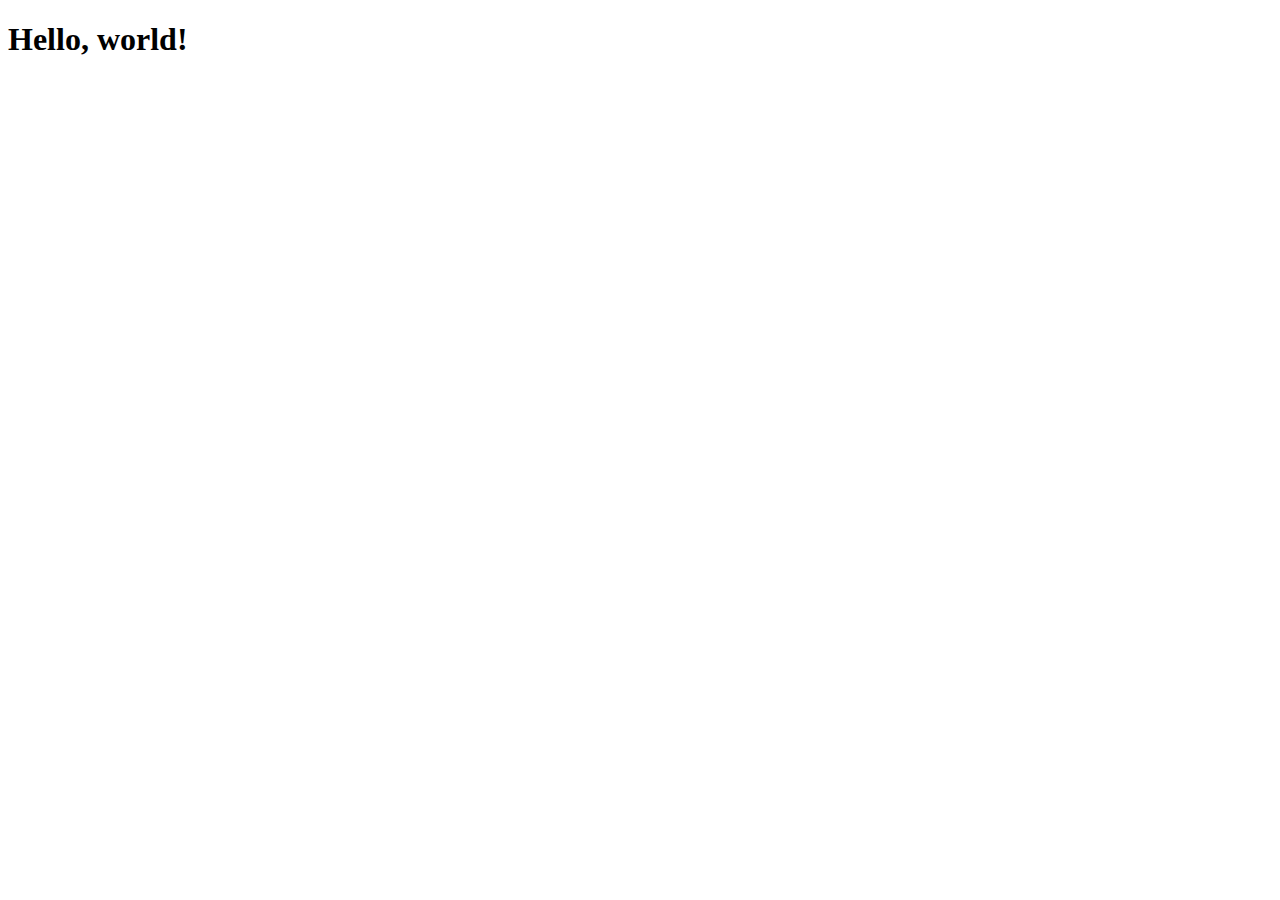
==== index.html @ 4b28ccf9 "first commit" ====
<!doctype html>
<html lang="en">
  <head>
    <!-- Required meta tags -->
    <meta charset="utf-8">
    <meta name="viewport" content="width=device-width, initial-scale=1">

    <!-- Bootstrap CSS -->
    <link href="https://cdn.jsdelivr.net/npm/bootstrap@5.1.2/dist/css/bootstrap.min.css" rel="stylesheet" integrity="sha384-uWxY/CJNBR+1zjPWmfnSnVxwRheevXITnMqoEIeG1LJrdI0GlVs/9cVSyPYXdcSF" crossorigin="anonymous">

    <title>Hello, world!</title>
  </head>
  <body>
    <h1>Hello, world!</h1>

    <!-- Optional JavaScript; choose one of the two! -->

    <!-- Option 1: Bootstrap Bundle with Popper -->
    <script src="https://cdn.jsdelivr.net/npm/bootstrap@5.1.2/dist/js/bootstrap.bundle.min.js" integrity="sha384-kQtW33rZJAHjgefvhyyzcGF3C5TFyBQBA13V1RKPf4uH+bwyzQxZ6CmMZHmNBEfJ" crossorigin="anonymous"></script>

    <!-- Option 2: Separate Popper and Bootstrap JS -->
    <!--
    <script src="https://cdn.jsdelivr.net/npm/@popperjs/core@2.10.2/dist/umd/popper.min.js" integrity="sha384-7+zCNj/IqJ95wo16oMtfsKbZ9ccEh31eOz1HGyDuCQ6wgnyJNSYdrPa03rtR1zdB" crossorigin="anonymous"></script>
    <script src="https://cdn.jsdelivr.net/npm/bootstrap@5.1.2/dist/js/bootstrap.min.js" integrity="sha384-PsUw7Xwds7x08Ew3exXhqzbhuEYmA2xnwc8BuD6SEr+UmEHlX8/MCltYEodzWA4u" crossorigin="anonymous"></script>
    -->
  </body>
</html>
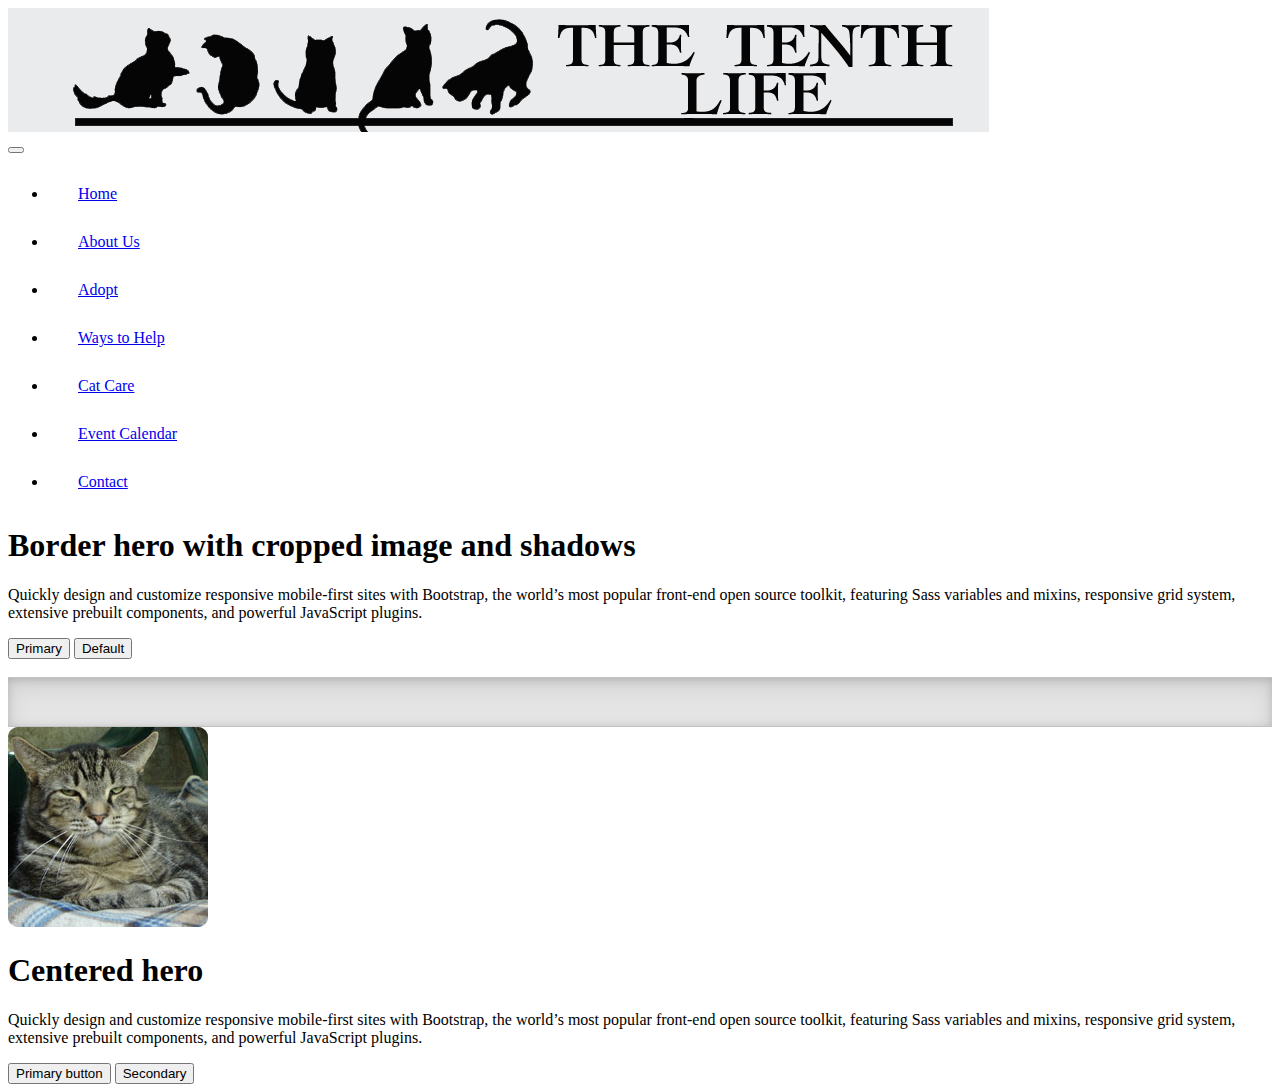
==== commit 12cba756: "added tab structure for faster loading" ====
--- a/index.html
+++ b/index.html
@@ -7,22 +7,100 @@
 
     <!-- Bootstrap CSS -->
     <link href="https://cdn.jsdelivr.net/npm/bootstrap@5.1.2/dist/css/bootstrap.min.css" rel="stylesheet" integrity="sha384-uWxY/CJNBR+1zjPWmfnSnVxwRheevXITnMqoEIeG1LJrdI0GlVs/9cVSyPYXdcSF" crossorigin="anonymous">
+    <link rel="stylesheet" href="styles.css">
 
     <title>Hello, world!</title>
   </head>
   <body>
-    <h1>Hello, world!</h1>
+    <header class="d-flex justify-content-center py-3">
+        <img src="images/Banner.png">
+    </header>
+      <nav class="navbar navbar-expand-lg navbar-light rounded" aria-label="Navbar">
+          <div class="container-fluid">
+              <button class="navbar-toggler" type="button" data-bs-toggle="collapse" data-bs-target="#Navbar" aria-controls="navbarsExample10" aria-expanded="false" aria-label="Toggle navigation">
+                  <span class="navbar-toggler-icon"></span>
+              </button>
+              <div class="collapse navbar-collapse justify-content-md-center" id="Navbar">
+                  <ul class=" navbar-nav nav nav-pills" id="myTab">
+                      <li class="nav-item active">
+                          <a href="#home" class="nav-link active" data-bs-toggle="tab">Home</a>
+                      </li>
+                      <li class="nav-item">
+                          <a href="#about-us" class="nav-link" data-bs-toggle="tab">About Us</a>
+                      </li> <li class="nav-item">
+                          <a href="#adopt" class="nav-link" data-bs-toggle="tab">Adopt</a>
+                      </li>
+                      <li class="nav-item">
+                          <a href="#ways-to-help" class="nav-link" data-bs-toggle="tab">Ways to Help</a>
+                      </li>
+                      <li class="nav-item">
+                          <a href="#cat-care" class="nav-link" data-bs-toggle="tab">Cat Care</a>
+                      </li>
+                      <li class="nav-item">
+                          <a href="#event-calendar" class="nav-link" data-bs-toggle="tab">Event Calendar</a>
+                      </li>
+                      <li class="nav-item">
+                          <a href="#contact" class="nav-link" data-bs-toggle="tab">Contact</a>
+                      </li>
+                  </ul>
+              </div>
+          </div>
+      </nav>
+      <div class="tab-content">
+          <div class="tab-pane fade show active" id="home">
 
-    <!-- Optional JavaScript; choose one of the two! -->
+              <div class="row p-4 pb-0 pe-lg-0 pt-lg-5 align-items-center rounded-3 border shadow-lg">
+                  <div class="col-lg-7 p-3 p-lg-5 pt-lg-3">
+                      <h1 class="display-4 fw-bold lh-1">Border hero with cropped image and shadows</h1>
+                      <p class="lead">Quickly design and customize responsive mobile-first sites with Bootstrap, the world’s most popular front-end open source toolkit, featuring Sass variables and mixins, responsive grid system, extensive prebuilt components, and powerful JavaScript plugins.</p>
+                      <div class="d-grid gap-2 d-md-flex justify-content-md-start mb-4 mb-lg-3">
+                          <button type="button" class="btn btn-primary btn-lg px-4 me-md-2 fw-bold">Primary</button>
+                          <button type="button" class="btn btn-outline-secondary btn-lg px-4">Default</button>
+                      </div>
+                  </div>
+                  <div class="col-lg-4 offset-lg-1 p-0 overflow-hidden shadow-lg">
+                      <img class="rounded-lg-3" src="bootstrap-docs.png" alt="" width="720">
+                  </div>
+              </div>
 
-    <!-- Option 1: Bootstrap Bundle with Popper -->
+              <div class="divider-1"></div>
+
+
+          </div>
+          <div class="tab-pane fade" id="about-us">
+          </div>
+
+
+          <div class="tab-pane fade" id="adopt">
+              <div class="px-4 py-5 my-5 text-center">
+                  <img class="d-block mx-auto mb-4" src="images/black-cat.jpg" alt="" width="200" height="200">
+                  <h1 class="display-5 fw-bold">Centered hero</h1>
+                  <div class="col-lg-6 mx-auto">
+                      <p class="lead mb-4">Quickly design and customize responsive mobile-first sites with Bootstrap, the world’s most popular front-end open source toolkit, featuring Sass variables and mixins, responsive grid system, extensive prebuilt components, and powerful JavaScript plugins.</p>
+                      <div class="d-grid gap-2 d-sm-flex justify-content-sm-center">
+                          <button type="button" class="btn btn-primary btn-lg px-4 gap-3">Primary button</button>
+                          <button type="button" class="btn btn-outline-secondary btn-lg px-4">Secondary</button>
+                      </div>
+                  </div>
+              </div>
+
+
+
+
+          </div>
+          <div class="tab-pane fade" id="ways-to-help">
+          </div>
+          <div class="tab-pane fade" id="cat-care">
+          </div>
+          <div class="tab-pane fade" id="event-calendar">
+          </div>
+          <div class="tab-pane fade" id="Contact">
+          </div>
+
+
+      </div>
+
+
     <script src="https://cdn.jsdelivr.net/npm/bootstrap@5.1.2/dist/js/bootstrap.bundle.min.js" integrity="sha384-kQtW33rZJAHjgefvhyyzcGF3C5TFyBQBA13V1RKPf4uH+bwyzQxZ6CmMZHmNBEfJ" crossorigin="anonymous"></script>
-
-    <!-- Option 2: Separate Popper and Bootstrap JS -->
-    <!--
-    <script src="https://cdn.jsdelivr.net/npm/@popperjs/core@2.10.2/dist/umd/popper.min.js" integrity="sha384-7+zCNj/IqJ95wo16oMtfsKbZ9ccEh31eOz1HGyDuCQ6wgnyJNSYdrPa03rtR1zdB" crossorigin="anonymous"></script>
-    <script src="https://cdn.jsdelivr.net/npm/bootstrap@5.1.2/dist/js/bootstrap.min.js" integrity="sha384-PsUw7Xwds7x08Ew3exXhqzbhuEYmA2xnwc8BuD6SEr+UmEHlX8/MCltYEodzWA4u" crossorigin="anonymous"></script>
-    -->
   </body>
 </html>
-
--- a/styles.css
+++ b/styles.css
@@ -0,0 +1,41 @@
+.divider-1 {
+  height: 3rem;
+  background-color: rgba(0, 0, 0, .1);
+  border: solid rgba(0, 0, 0, .15);
+  border-width: 1px 0;
+  box-shadow: inset 0 .5em 1.5em rgba(0, 0, 0, .1), inset 0 .125em .5em rgba(0, 0, 0, .15);
+}
+
+.form-control-dark {
+  color: #fff;
+  background-color: var(--bs-dark);
+  border-color: var(--bs-gray);
+}
+.form-control-dark:focus {
+  color: #fff;
+  background-color: var(--bs-dark);
+  border-color: #fff;
+  box-shadow: 0 0 0 .25rem rgba(255, 255, 255, .25);
+}
+
+.bi {
+  vertical-align: -.125em;
+  fill: currentColor;
+}
+
+.text-small {
+  font-size: 85%;
+}
+
+.dropdown-toggle {
+  outline: 0;
+}
+
+.navbar-nav > li {
+    padding: 15px 30px
+
+}
+
+.navbar {
+  margin-bottom: 20px;
+}
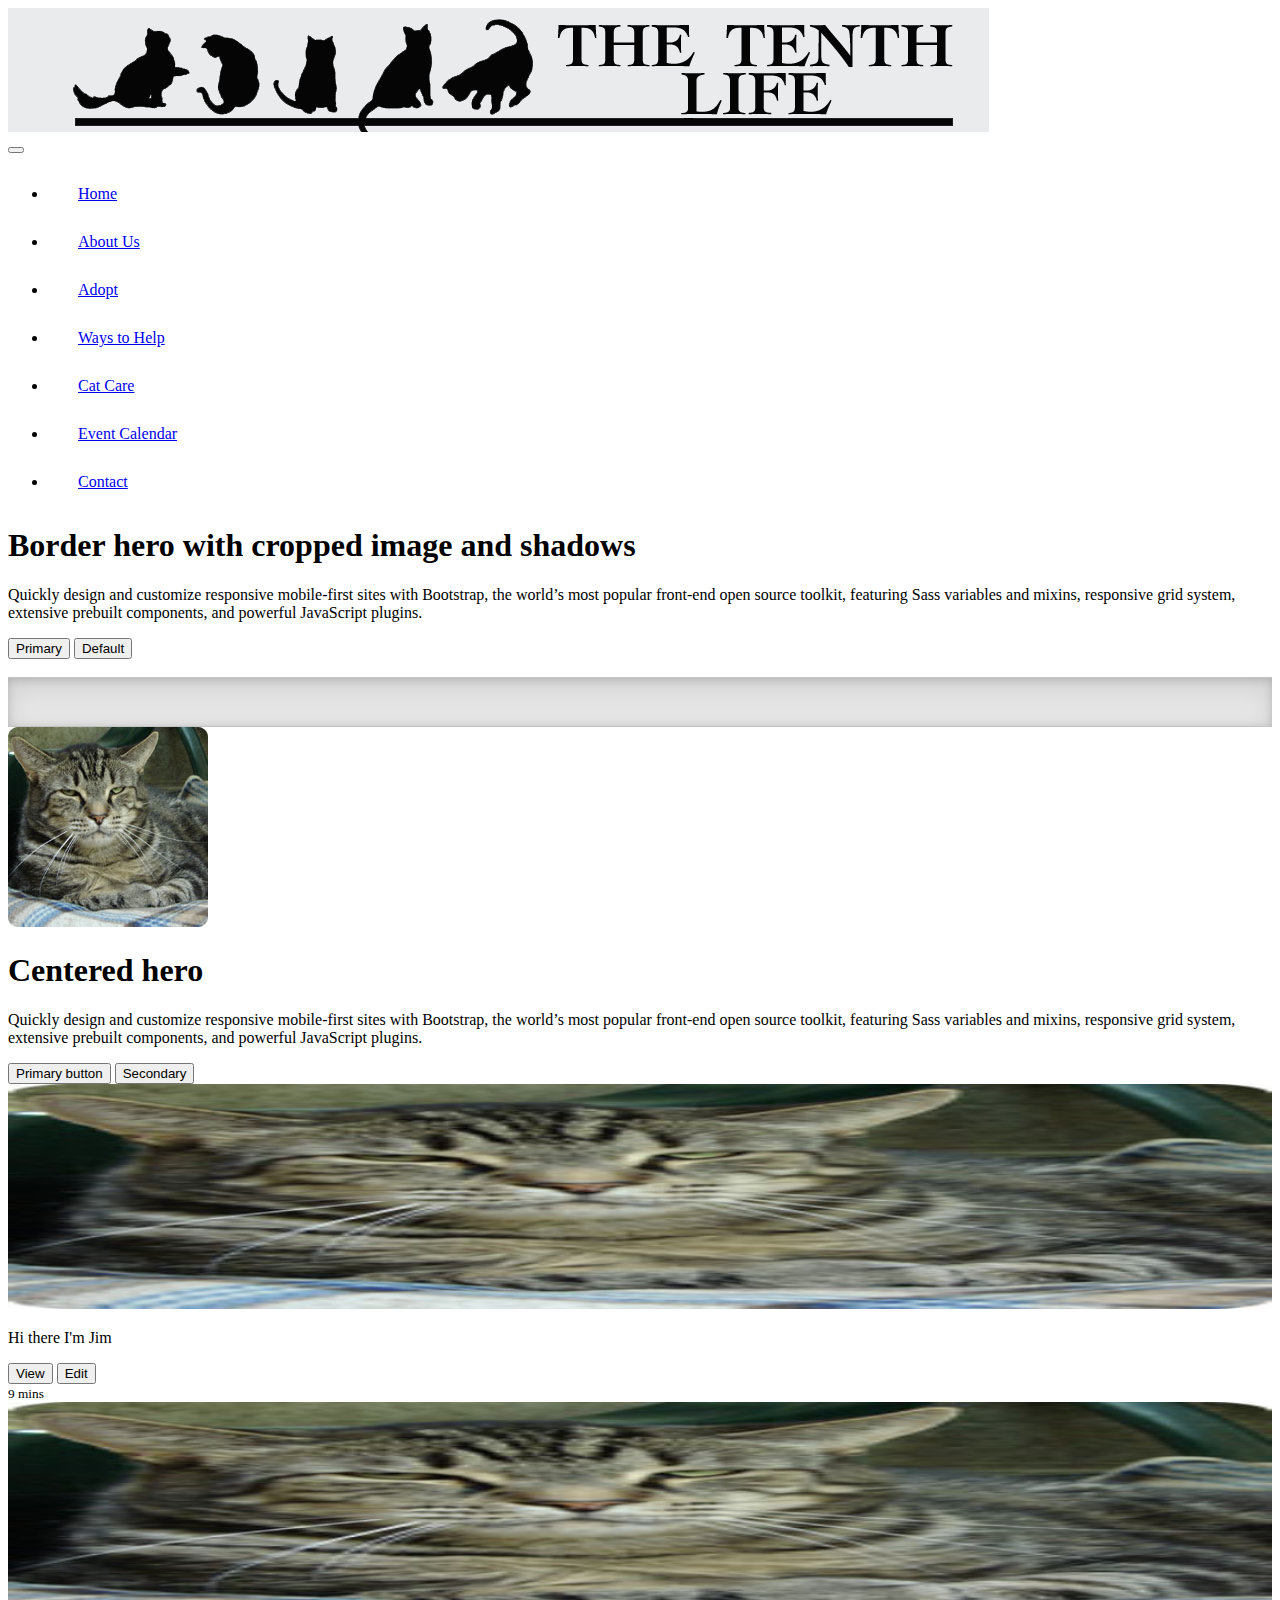
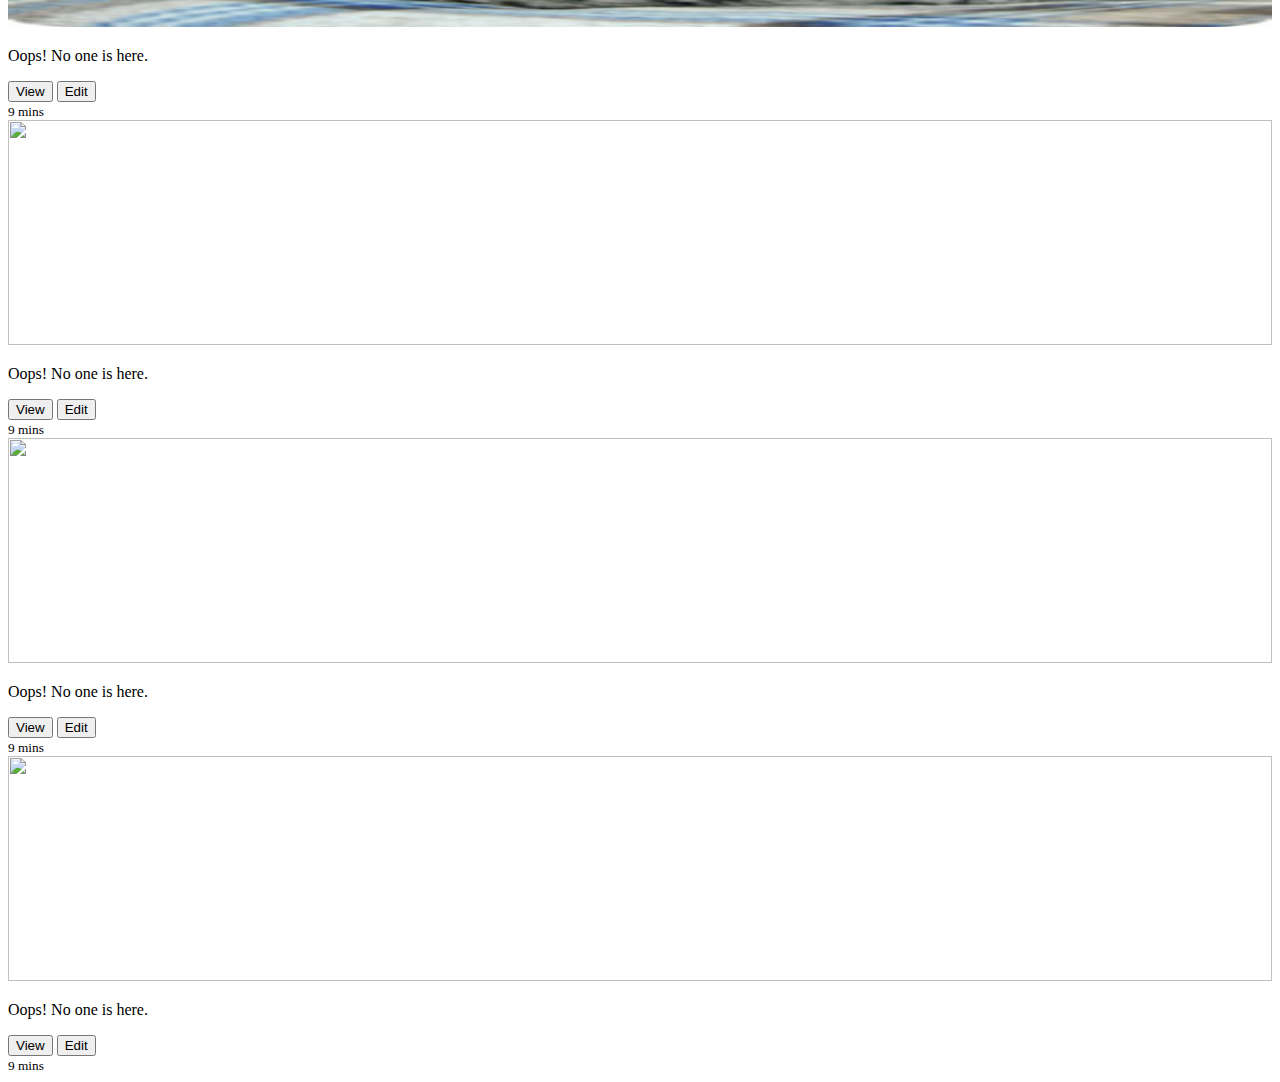
==== commit 98b9666d: "added easy albums" ====
--- a/index.html
+++ b/index.html
@@ -8,6 +8,31 @@
     <!-- Bootstrap CSS -->
     <link href="https://cdn.jsdelivr.net/npm/bootstrap@5.1.2/dist/css/bootstrap.min.css" rel="stylesheet" integrity="sha384-uWxY/CJNBR+1zjPWmfnSnVxwRheevXITnMqoEIeG1LJrdI0GlVs/9cVSyPYXdcSF" crossorigin="anonymous">
     <link rel="stylesheet" href="styles.css">
+    <template id="album">
+
+        <div class="album py-5 bg-light">
+            <div class="container">
+
+                <div id="add-here" class="row row-cols-1 row-cols-sm-2 row-cols-md-4 g-4">
+                    <div id="col" class="col">
+                        <div class="card shadow-sm">
+                            <img id=img width="100%" height="225" background="#55595c" color="#eceeef" class="card-img-top" text="Thumbnail">
+                            <div class="card-body">
+                                <p id=text class="card-text">Oops! No one is here.</p>
+                                <div class="d-flex justify-content-between align-items-center">
+                                    <div class="btn-group">
+                                        <button type="button" class="btn btn-sm btn-outline-secondary">View</button>
+                                        <button type="button" class="btn btn-sm btn-outline-secondary">Edit</button>
+                                    </div>
+                                    <small class="text-muted">9 mins</small>
+                                </div>
+                            </div>
+                        </div>
+                    </div>
+                </div>
+            </div>
+        </div>
+    </template>
 
     <title>Hello, world!</title>
   </head>
@@ -68,6 +93,7 @@
 
           </div>
           <div class="tab-pane fade" id="about-us">
+
           </div>
 
 
@@ -83,10 +109,7 @@
                       </div>
                   </div>
               </div>
-
-
-
-
+              <cat-album size="5" img="images/black-cat.jpg" img-1="images/black-cat.jpg" text="Hi there I'm Jim"></cat-album>
           </div>
           <div class="tab-pane fade" id="ways-to-help">
           </div>
@@ -102,5 +125,6 @@
 
 
     <script src="https://cdn.jsdelivr.net/npm/bootstrap@5.1.2/dist/js/bootstrap.bundle.min.js" integrity="sha384-kQtW33rZJAHjgefvhyyzcGF3C5TFyBQBA13V1RKPf4uH+bwyzQxZ6CmMZHmNBEfJ" crossorigin="anonymous"></script>
+    <script src="import.js"></script>
   </body>
 </html>
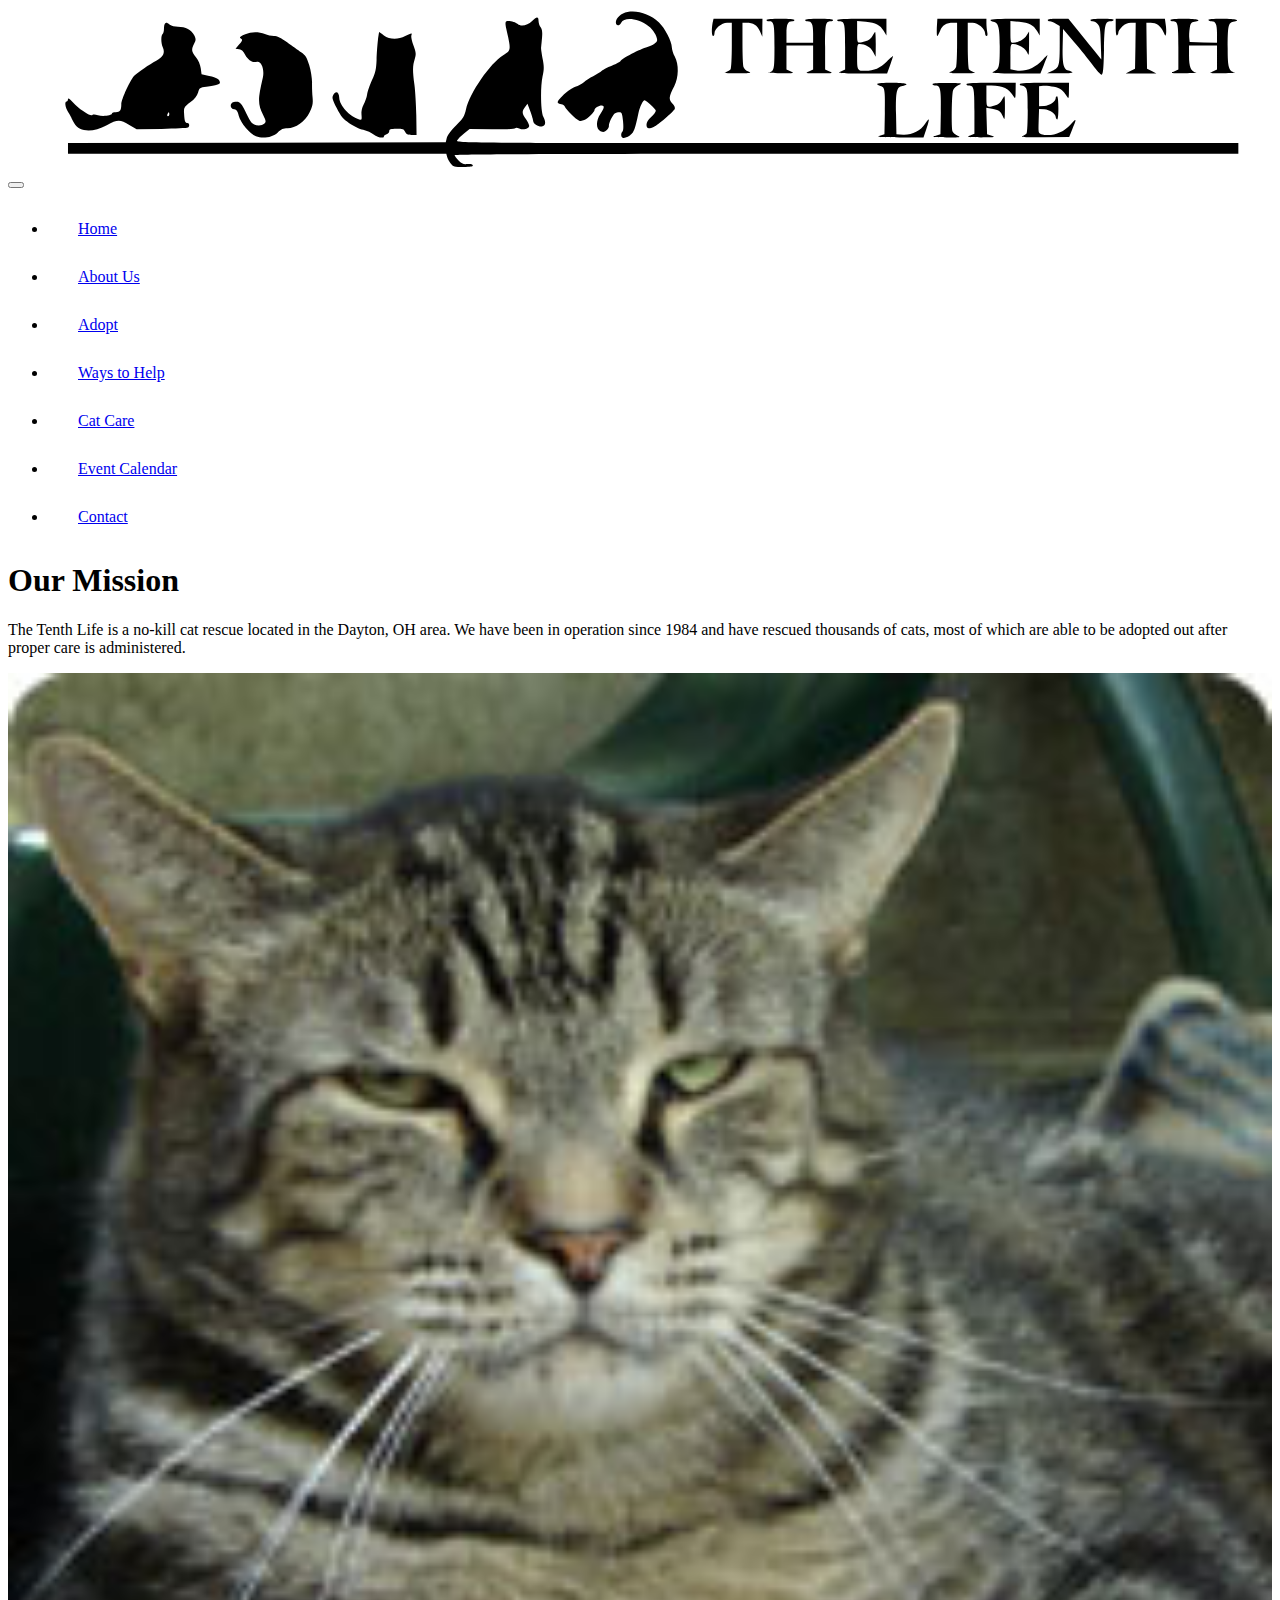
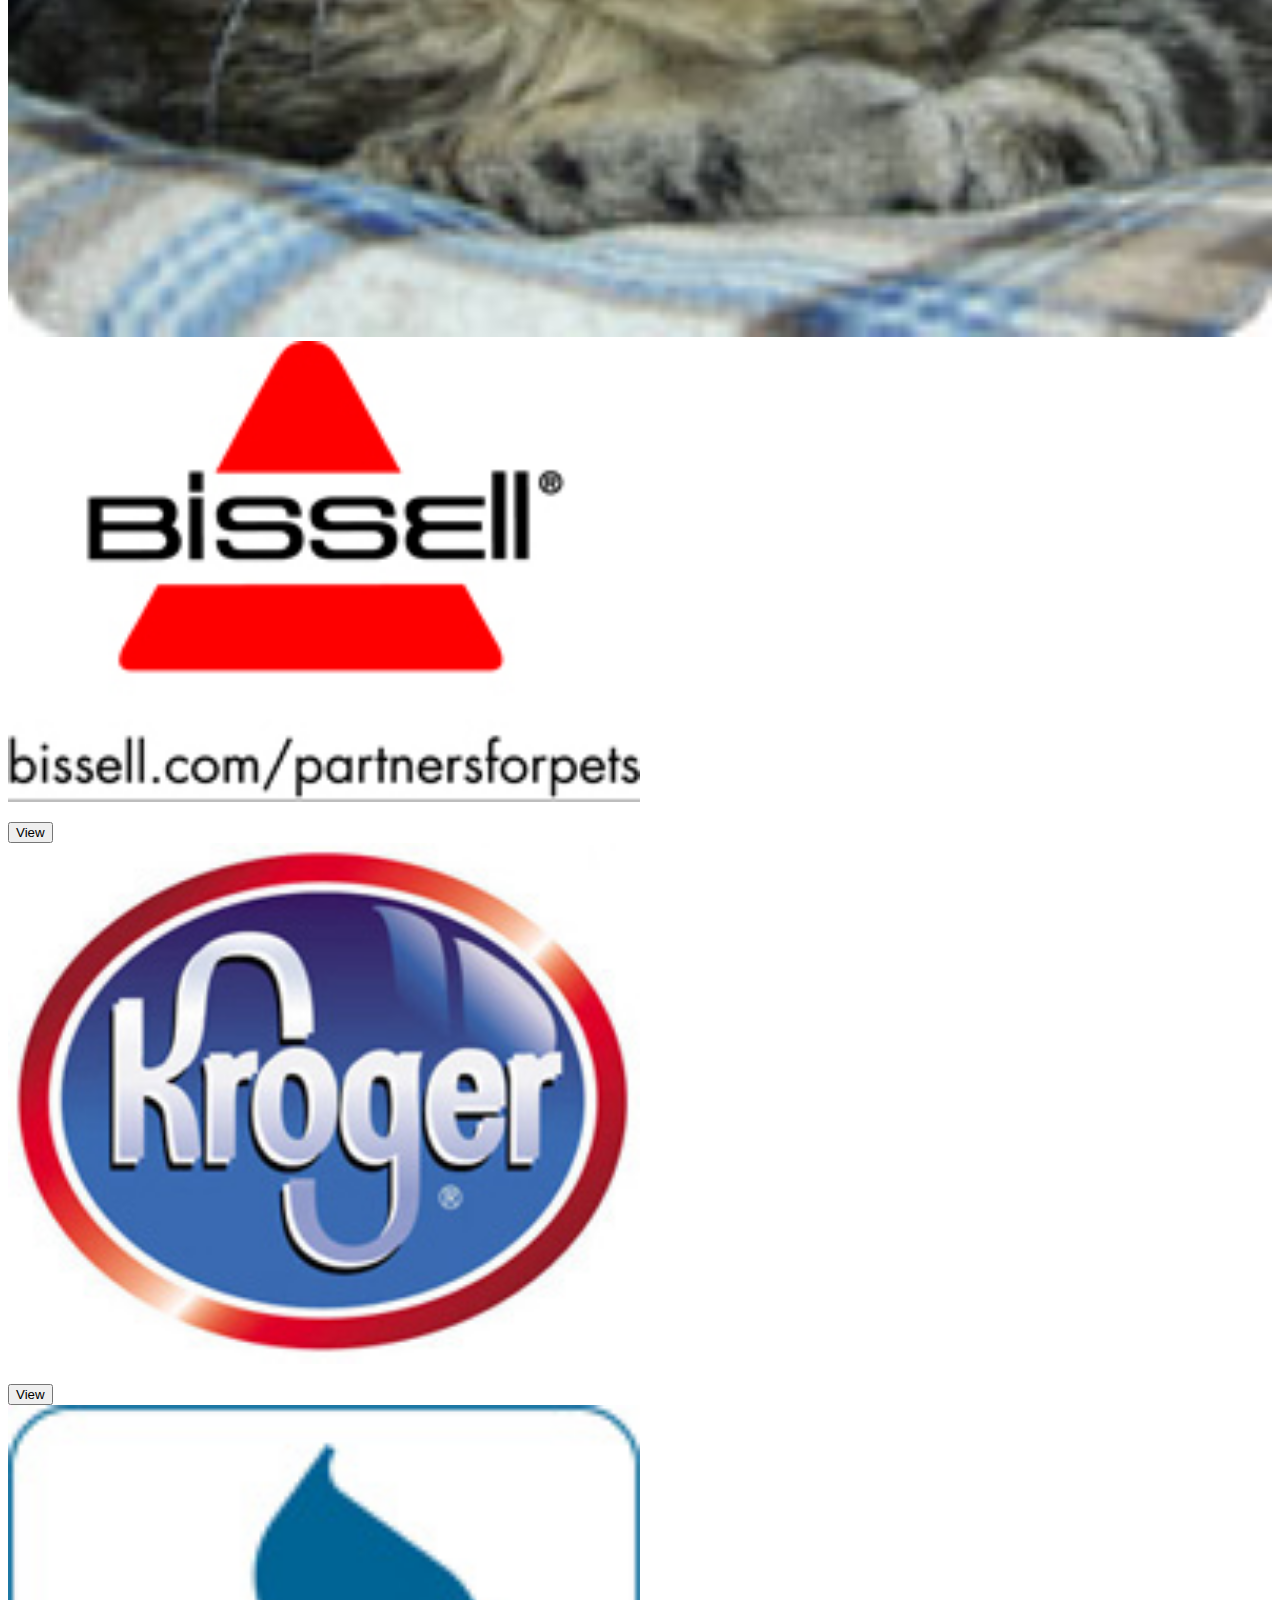
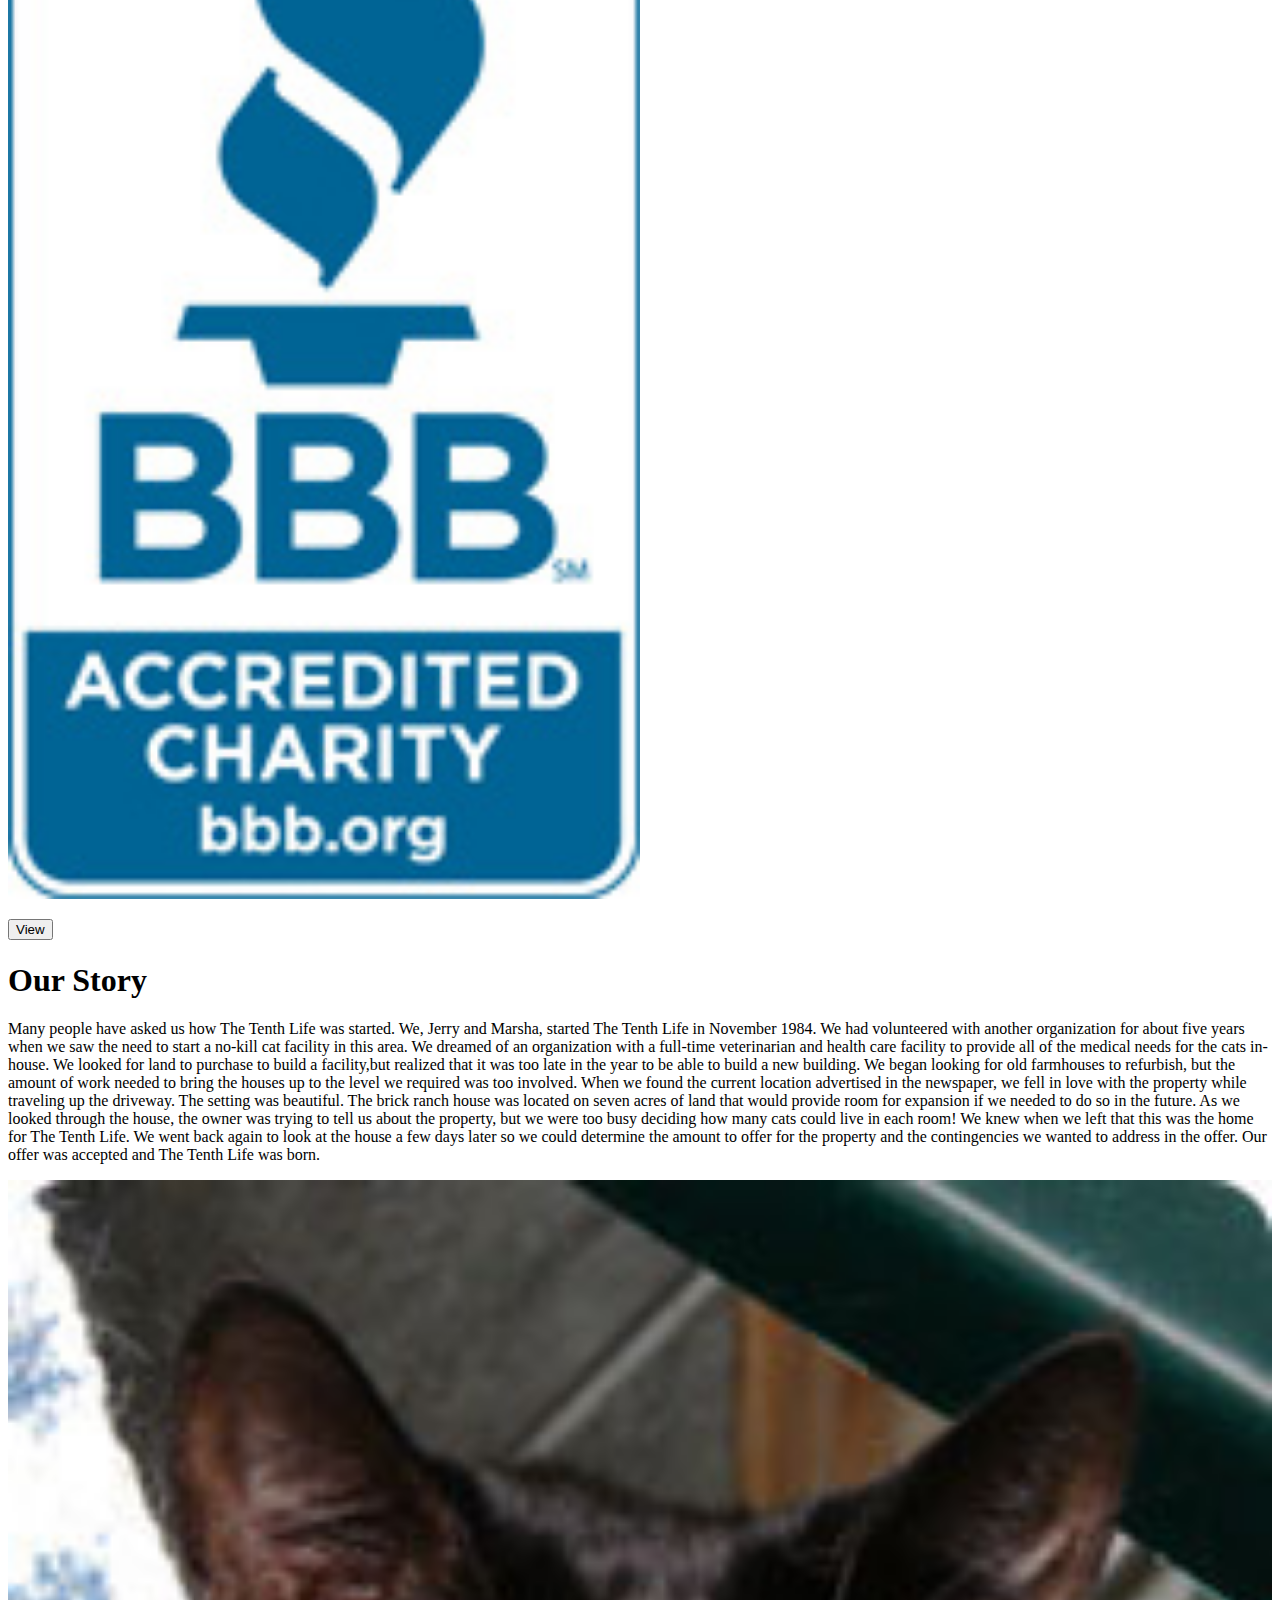
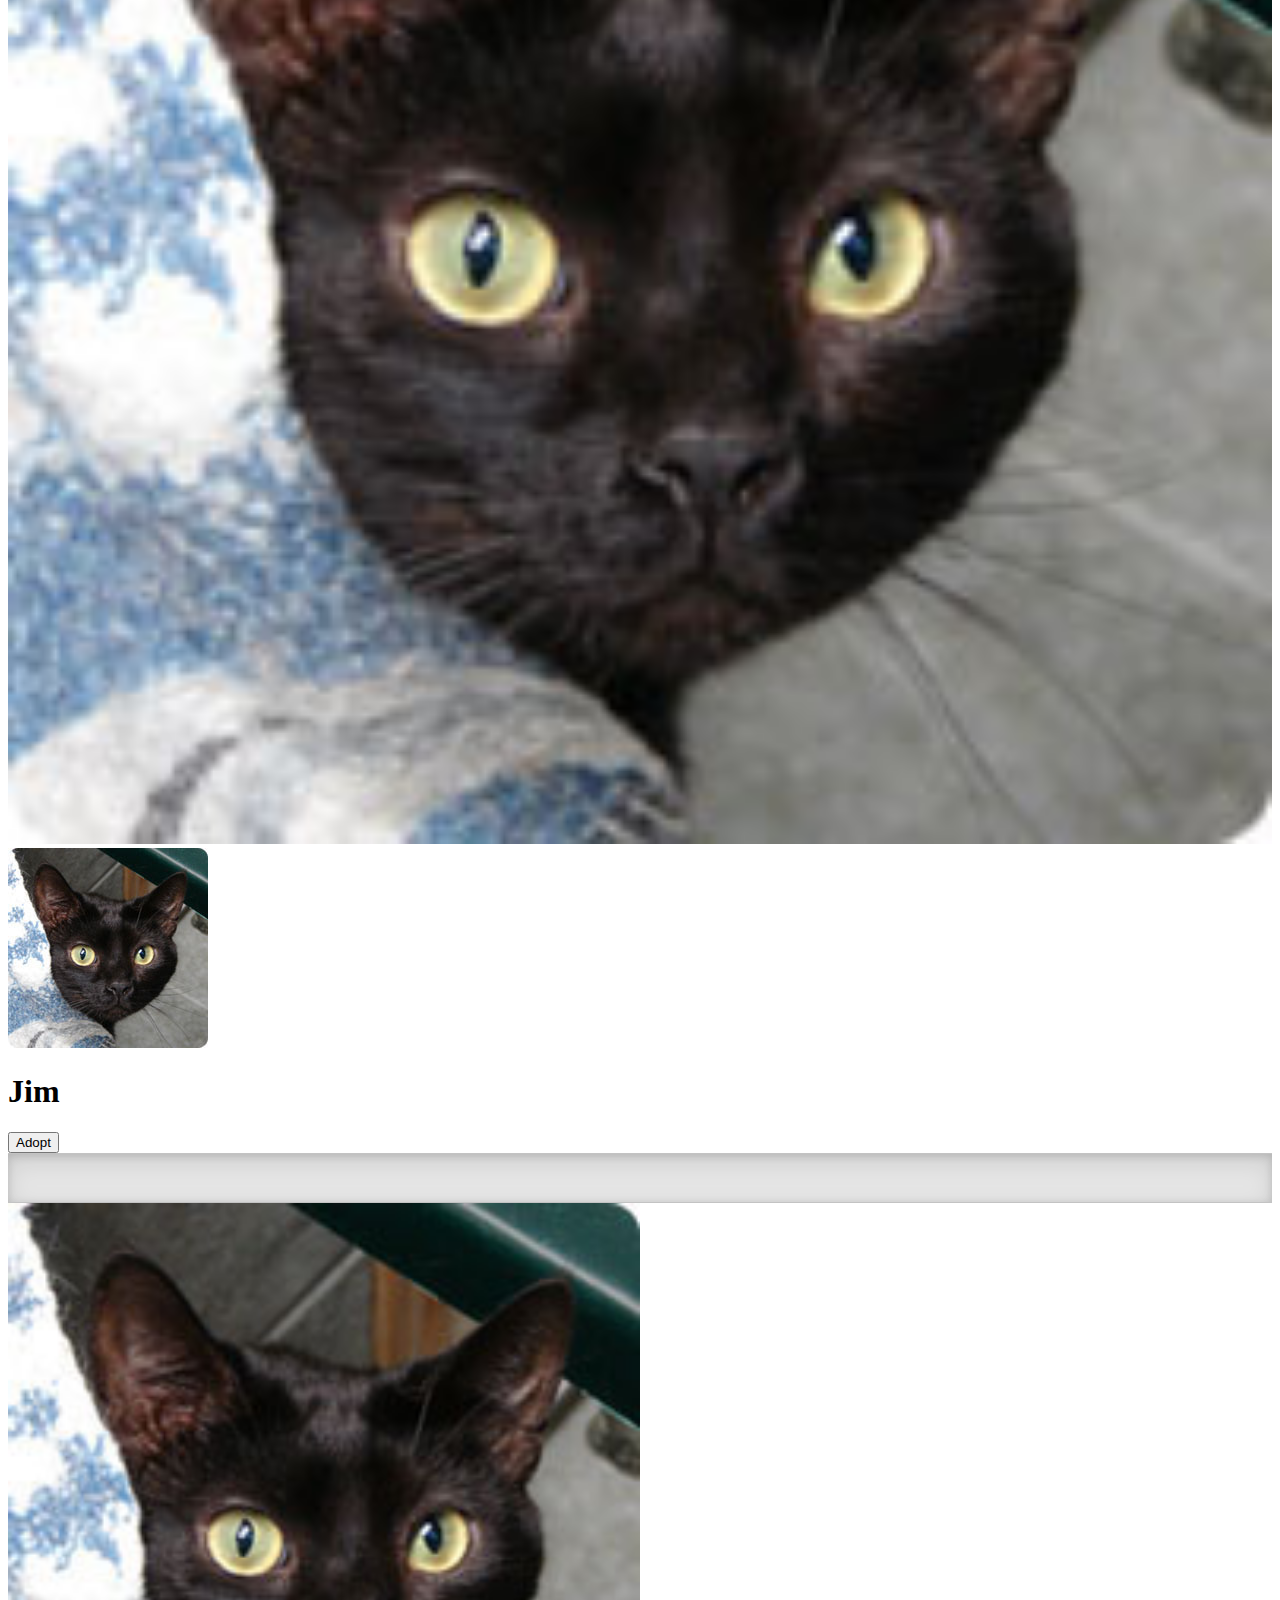
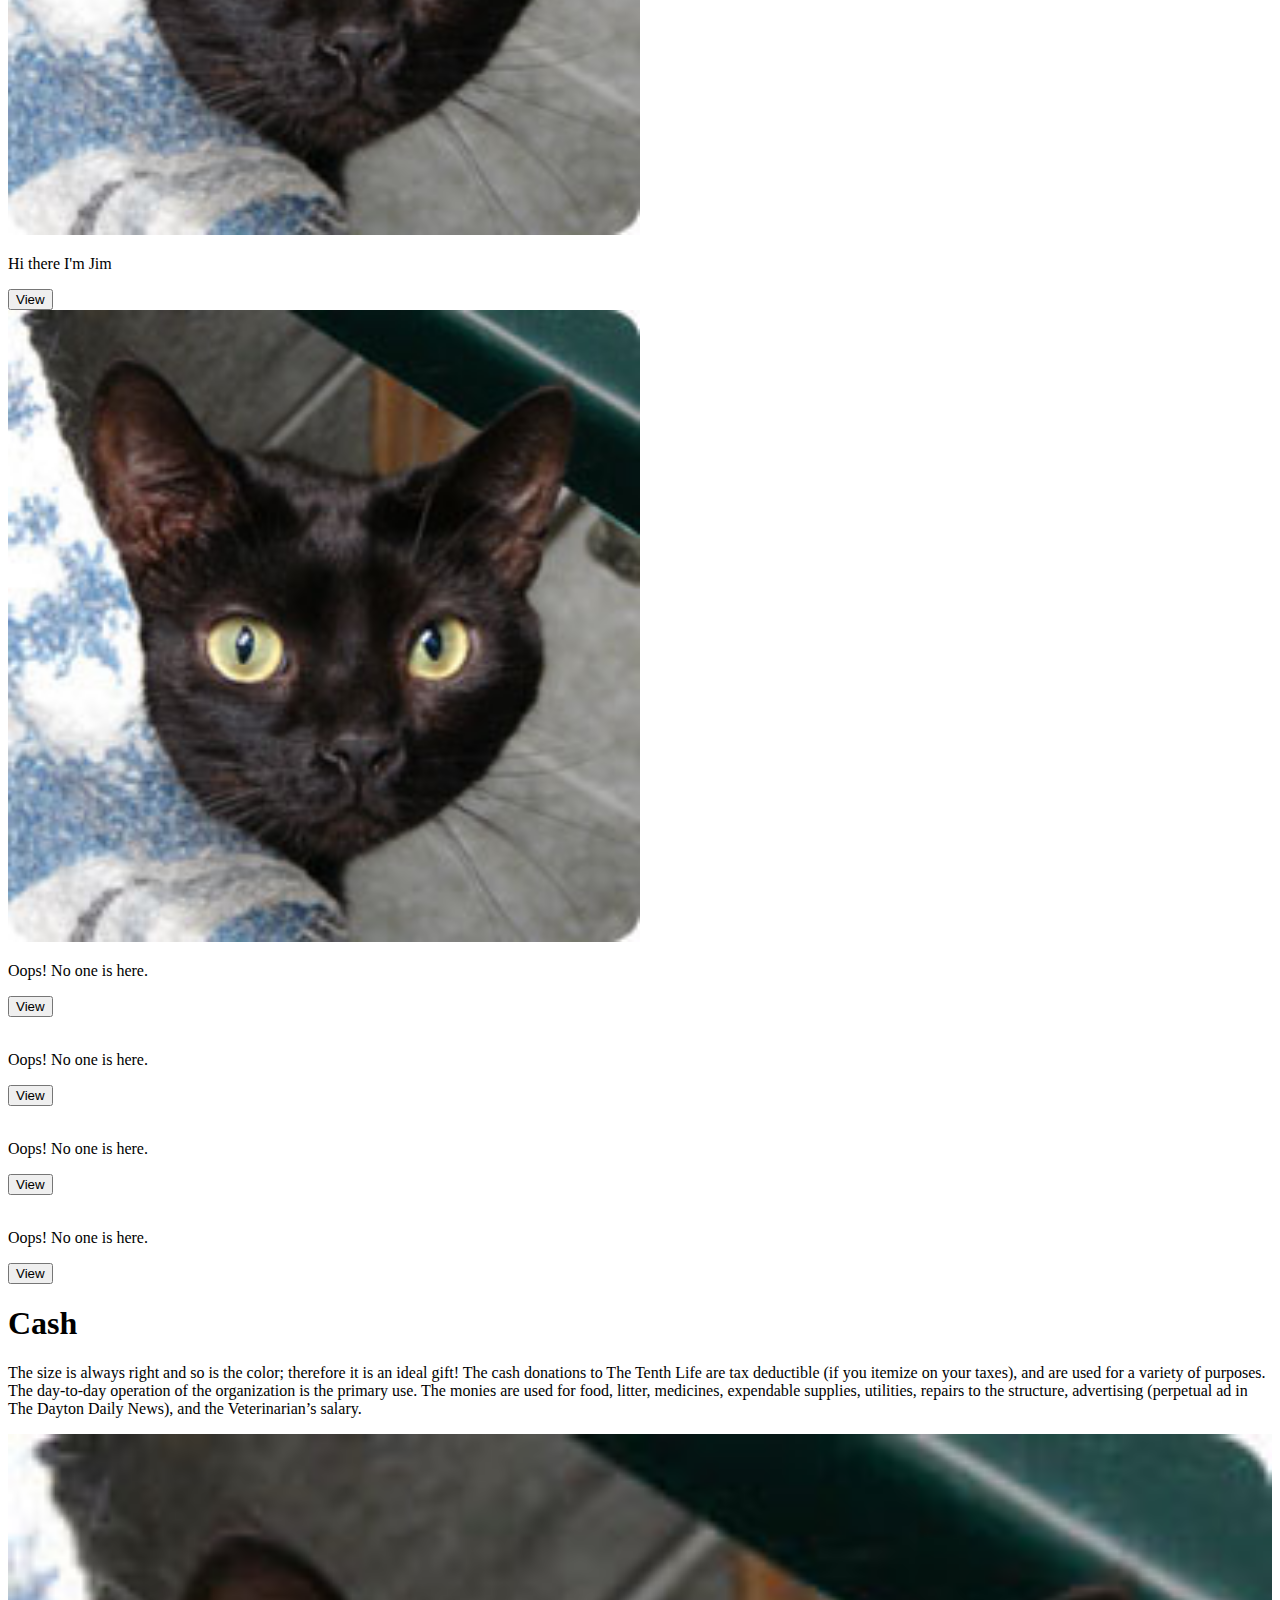
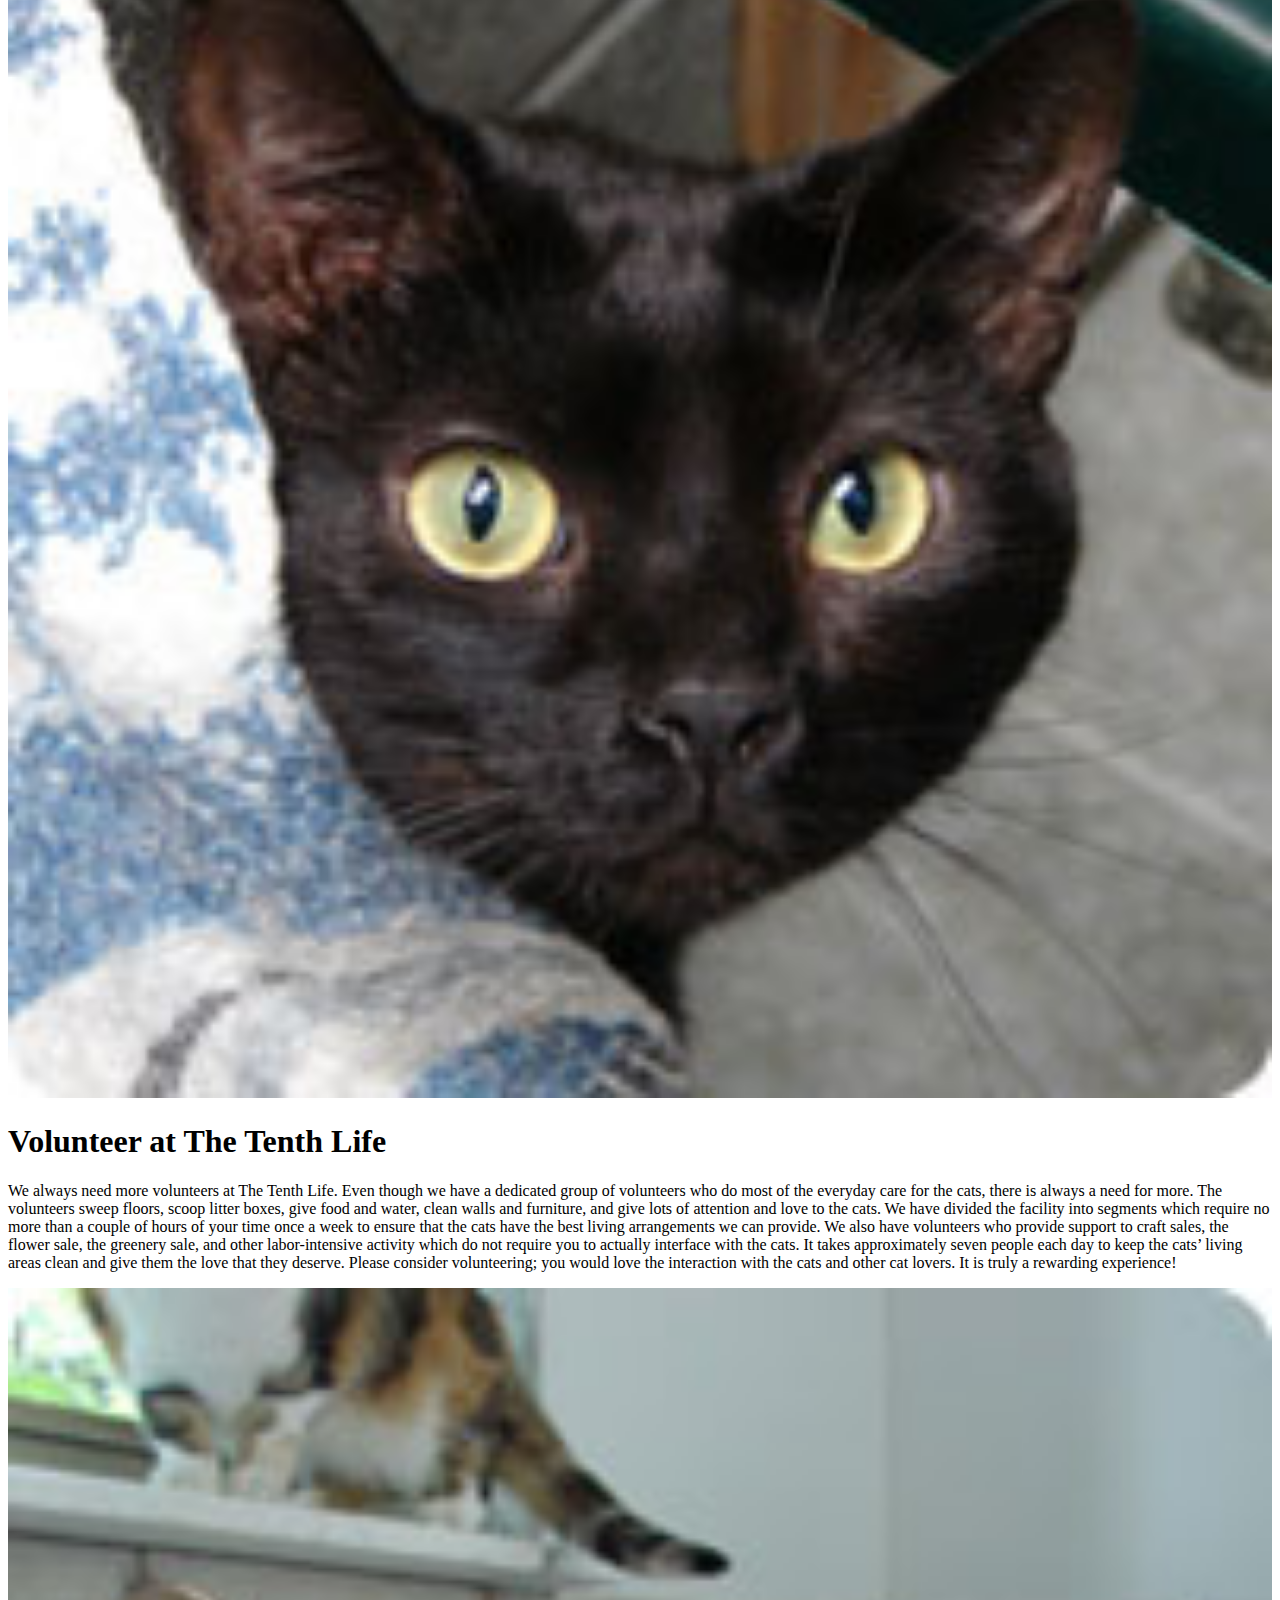
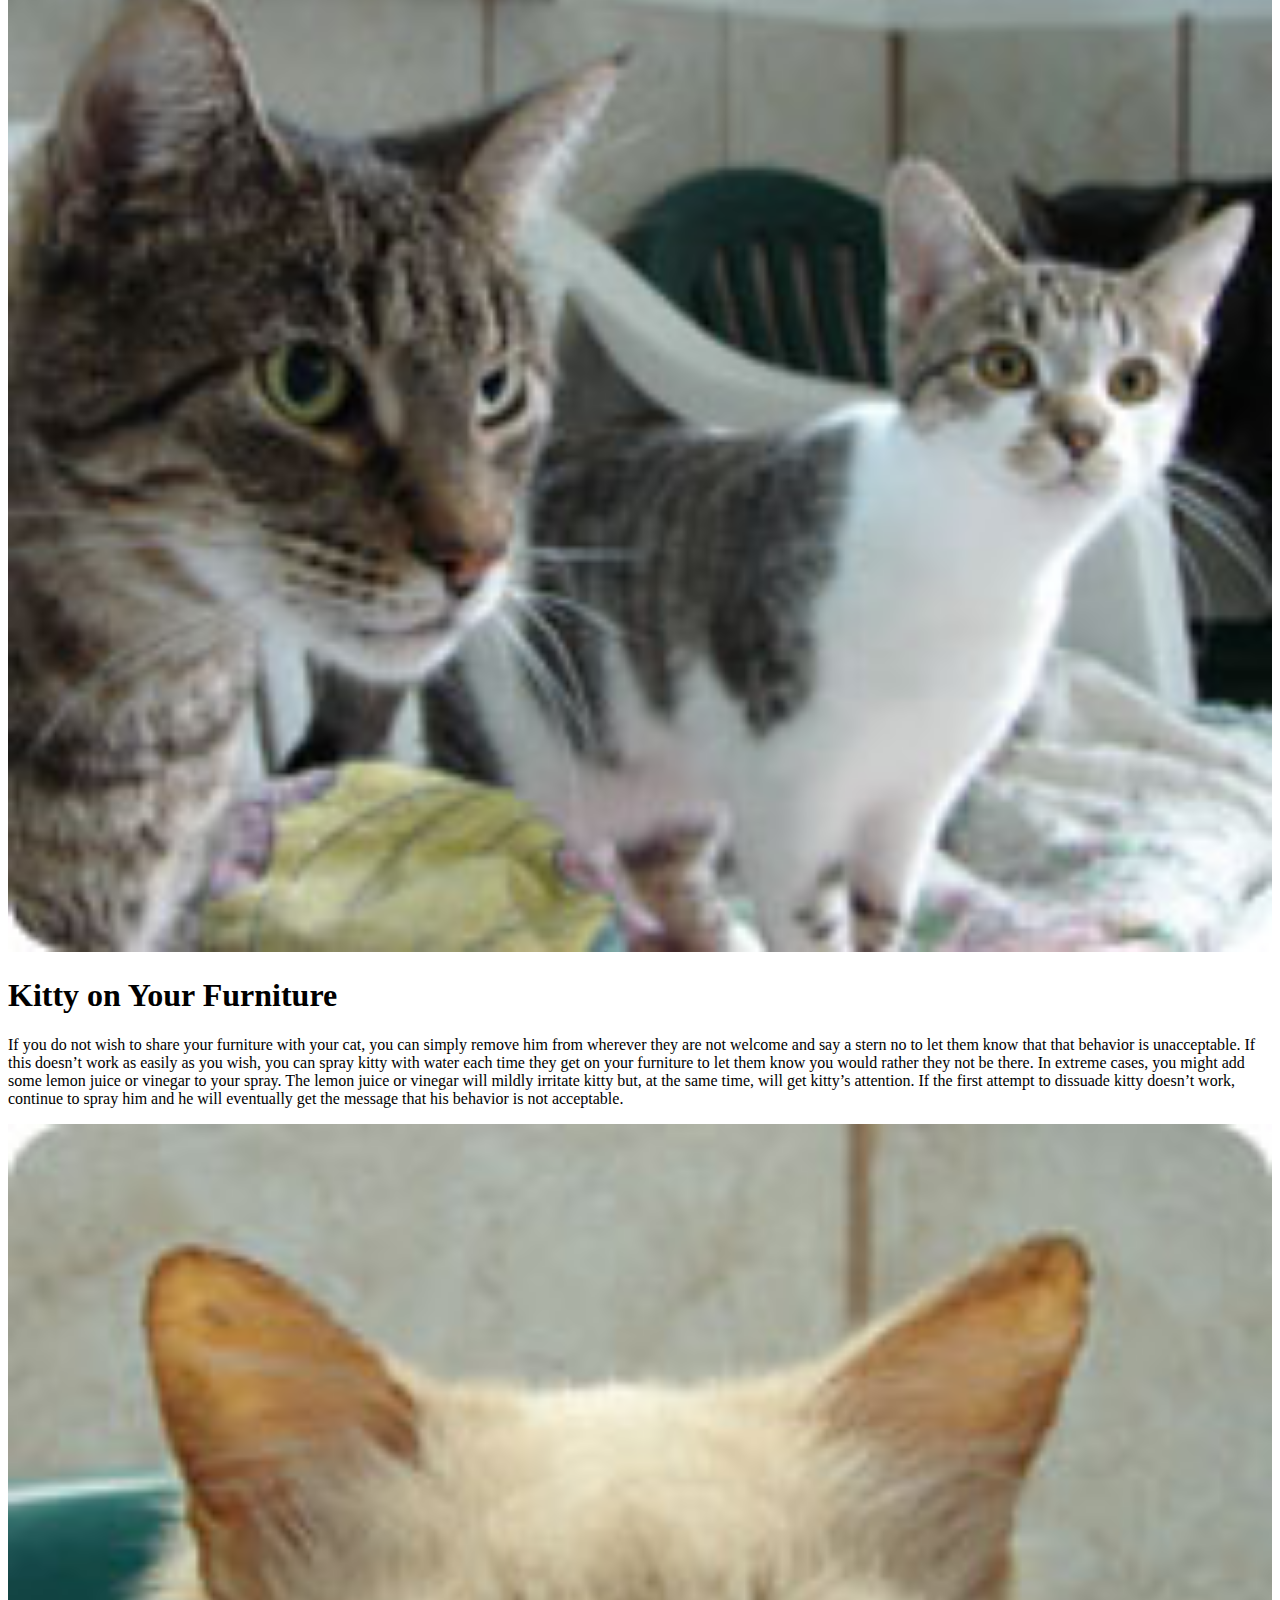
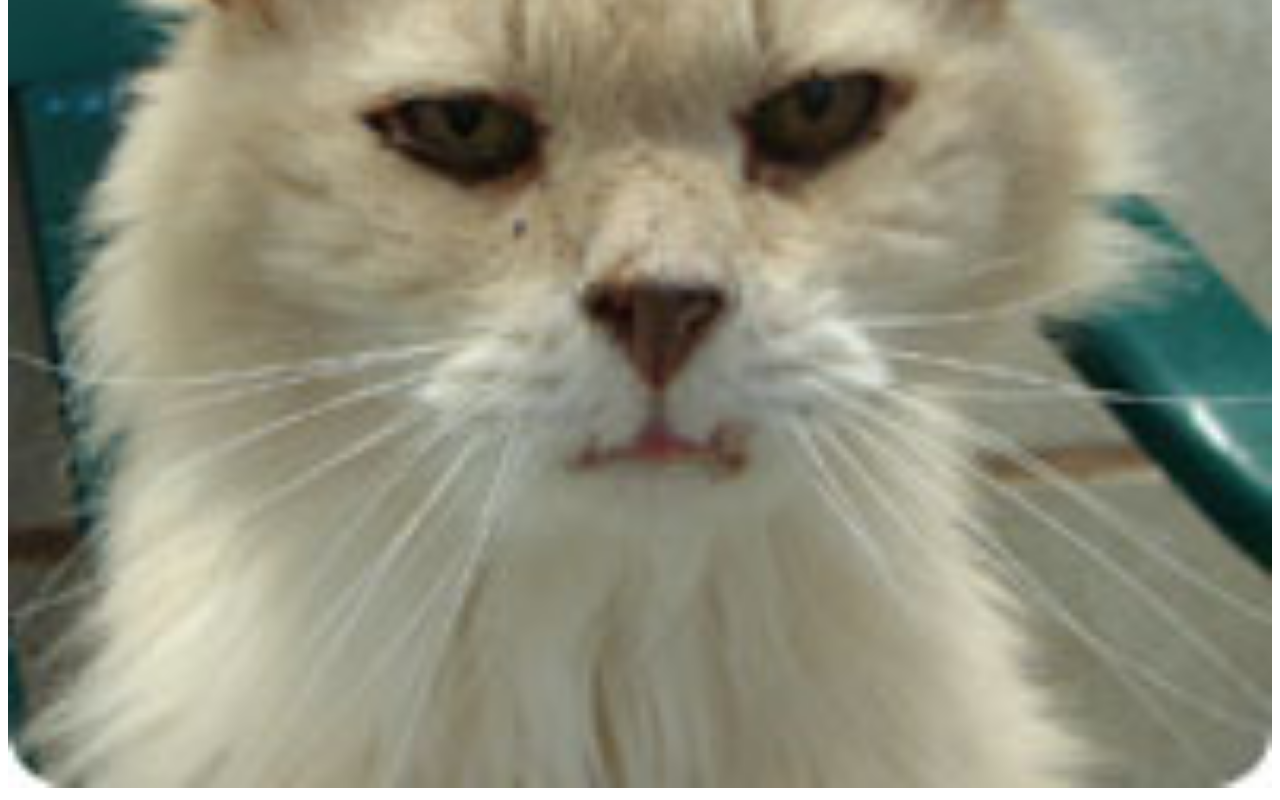
==== commit d832f1a7: "finished the form of the website" ====
--- a/index.html
+++ b/index.html
@@ -13,22 +13,45 @@
         <div class="album py-5 bg-light">
             <div class="container">
 
-                <div id="add-here" class="row row-cols-1 row-cols-sm-2 row-cols-md-4 g-4">
+                <div id="add-here" class="row row-cols-1 row-cols-sm-2 row-cols-md-5 g-3">
                     <div id="col" class="col">
-                        <div class="card shadow-sm">
-                            <img id=img width="100%" height="225" background="#55595c" color="#eceeef" class="card-img-top" text="Thumbnail">
+                        <div class="card shadow-sm ratio-1x1">
+                            <img id=img width="50%" height="auto" background="#55595c" color="#eceeef" class="card-img-top" text="Thumbnail">
                             <div class="card-body">
                                 <p id=text class="card-text">Oops! No one is here.</p>
-                                <div class="d-flex justify-content-between align-items-center">
-                                    <div class="btn-group">
-                                        <button type="button" class="btn btn-sm btn-outline-secondary">View</button>
-                                        <button type="button" class="btn btn-sm btn-outline-secondary">Edit</button>
-                                    </div>
-                                    <small class="text-muted">9 mins</small>
+                                <div class="d-flex justify-content-center">
+                                    <button type="button" class="btn btn-primary">View</button>
                                 </div>
                             </div>
                         </div>
                     </div>
+                </div>
+            </div>
+        </div>
+    </template>
+    <template id="border-hero">
+        <div class="container my-5">
+            <div class="row p-4 pb-0 pe-lg-0 pt-lg-5 align-items-center rounded-3 border shadow-lg">
+                <div class="col-lg-7 p-3 p-lg-5 pt-lg-3">
+                    <h1 id="header" class="display-4 fw-bold lh-1">Border hero with cropped image and shadows</h1>
+                    <p id="text" class="lead">Quickly design and customize responsive mobile-first sites with Bootstrap, the world’s most popular front-end open source toolkit, featuring Sass variables and mixins, responsive grid system, extensive prebuilt components, and powerful JavaScript plugins.</p>
+                    <div id="button" class="d-grid gap-2 d-md-flex justify-content-md-start mb-4 mb-lg-3">
+                    </div>
+                </div>
+                <div id=img-container class="col-lg-3  offset-lg-1 p-1 overflow-hidden shadow-lg">
+                    <img id="img" class="rounded-lg-3" src="" alt="" width=100%>
+                </div>
+            </div>
+        </div>
+    </template>
+
+    <template id="centered-hero">
+        <div class="px-4 py-5 my-5 text-center">
+            <img id=img class="d-block mx-auto mb-4" src="" alt="" width="200" height=auto>
+            <h1 id="header" class="display-5 fw-bold">Centered hero</h1>
+            <div class="col-lg-6 mx-auto">
+                <p id="text" class="lead mb-4">Quickly design and customize responsive mobile-first sites with Bootstrap, the world’s most popular front-end open source toolkit, featuring Sass variables and mixins, responsive grid system, extensive prebuilt components, and powerful JavaScript plugins.</p>
+                <div id="button" class="d-grid gap-2 d-sm-flex justify-content-sm-center">
                 </div>
             </div>
         </div>
@@ -38,7 +61,7 @@
   </head>
   <body>
     <header class="d-flex justify-content-center py-3">
-        <img src="images/Banner.png">
+        <img src="images/Banner.svg" class="img-fluid" alt="">
     </header>
       <nav class="navbar navbar-expand-lg navbar-light rounded" aria-label="Navbar">
           <div class="container-fluid">
@@ -73,50 +96,44 @@
       </nav>
       <div class="tab-content">
           <div class="tab-pane fade show active" id="home">
+              <border-hero header="Our Mission" img="images/tiger.jpg">
+                  The Tenth Life is a no-kill cat rescue located in the Dayton, OH area. We have been in operation since 1984 and have rescued thousands of cats, most of which are able to be adopted out after proper care is administered.
+              </border-hero>
+              <cat-album size="3" img="images/bissel.jpg", text="" img-1="images/kroger.jpg" text-1="" text-2="" img-2="images/bbb.jpg"></cat-album>
+          </div>
 
-              <div class="row p-4 pb-0 pe-lg-0 pt-lg-5 align-items-center rounded-3 border shadow-lg">
-                  <div class="col-lg-7 p-3 p-lg-5 pt-lg-3">
-                      <h1 class="display-4 fw-bold lh-1">Border hero with cropped image and shadows</h1>
-                      <p class="lead">Quickly design and customize responsive mobile-first sites with Bootstrap, the world’s most popular front-end open source toolkit, featuring Sass variables and mixins, responsive grid system, extensive prebuilt components, and powerful JavaScript plugins.</p>
-                      <div class="d-grid gap-2 d-md-flex justify-content-md-start mb-4 mb-lg-3">
-                          <button type="button" class="btn btn-primary btn-lg px-4 me-md-2 fw-bold">Primary</button>
-                          <button type="button" class="btn btn-outline-secondary btn-lg px-4">Default</button>
-                      </div>
-                  </div>
-                  <div class="col-lg-4 offset-lg-1 p-0 overflow-hidden shadow-lg">
-                      <img class="rounded-lg-3" src="bootstrap-docs.png" alt="" width="720">
-                  </div>
-              </div>
+          <div class="tab-pane fade" id="about-us">
+              <border-hero header="Our Story" img="images/black-cat.jpg">
+                  Many people have asked us how The Tenth Life was started. We, Jerry and Marsha, started The Tenth Life in November 1984. We had volunteered with another organization for about five years when we saw the need to start a no-kill cat facility in this area. We dreamed of an organization with a full-time veterinarian and health care facility to provide all of the medical needs for the cats in-house. We looked for land to purchase to build a facility,but realized that it was too late in the year to be able to build a new building. We began looking for old farmhouses to refurbish, but the amount of work needed to bring the houses up to the level we required was too involved. When we found the current location advertised in the newspaper, we fell in love with the property while traveling up the driveway. The setting was beautiful. The brick ranch house was located on seven acres of land that would provide room for expansion if we needed to do so in the future. As we looked through the house, the owner was trying to tell us about the property, but we were too busy deciding how many cats could live in each room! We knew when we left that this was the home for The Tenth Life. We went back again to look at the house a few days later so we could determine the amount to offer for the property and the contingencies we wanted to address in the offer. Our offer was accepted and The Tenth Life was born.
 
+              </border-hero>
+          </div>
+
+          <div class="tab-pane fade" id="adopt">
+              <centered-hero header="Jim" img="images/black-cat.jpg" button-1="Adopt"></centered-hero>
               <div class="divider-1"></div>
+              <cat-album size="5" img="images/black-cat.jpg" img-1="images/black-cat.jpg" text="Hi there I'm Jim"></cat-album>
+          </div>
 
+          <div class="tab-pane fade" id="ways-to-help">
+              <border-hero header="Cash" img="images/black-cat.jpg">
+                  The size is always right and so is the color; therefore it is an ideal gift! The cash donations to The Tenth Life are tax deductible (if you itemize on your taxes), and are used for a variety of purposes. The day-to-day operation of the organization is the primary use. The monies are used for food, litter, medicines, expendable supplies, utilities, repairs to the structure, advertising (perpetual ad in The Dayton Daily News), and the Veterinarian’s salary.
+              </border-hero>
+              <border-hero header="Volunteer at The Tenth Life" img="images/two-cats.jpg">
+                  We always need more volunteers at The Tenth Life. Even though we have a dedicated group of volunteers who do most of the everyday care for the cats, there is always a need for more. The volunteers sweep floors, scoop litter boxes, give food and water, clean walls and furniture, and give lots of attention and love to the cats. We have divided the facility into segments which require no more than a couple of hours of your time once a week to ensure that the cats have the best living arrangements we can provide. We also have volunteers who provide support to craft sales, the flower sale, the greenery sale, and other labor-intensive activity which do not require you to actually interface with the cats. It takes approximately seven people each day to keep the cats’ living areas clean and give them the love that they deserve. Please consider volunteering; you would love the interaction with the cats and other cat lovers. It is truly a rewarding experience!
+              </border-hero>
+          </div>
 
-          </div>
-          <div class="tab-pane fade" id="about-us">
+          <div class="tab-pane fade" id="cat-care">
+              <border-hero header="Kitty on Your Furniture" img="images/White-cat.jpg">
+                  If you do not wish to share your furniture with your cat, you can simply remove him from wherever they are not welcome and say a stern no to let them know that that behavior is unacceptable. If this doesn’t work as easily as you wish, you can spray kitty with water each time they get on your furniture to let them know you would rather they not be there. In extreme cases, you might add some lemon juice or vinegar to your spray. The lemon juice or vinegar will mildly irritate kitty but, at the same time, will get kitty’s attention. If the first attempt to dissuade kitty doesn’t work, continue to spray him and he will eventually get the message that his behavior is not acceptable.               </border-hero>
+              </border-hero>
 
           </div>
 
-
-          <div class="tab-pane fade" id="adopt">
-              <div class="px-4 py-5 my-5 text-center">
-                  <img class="d-block mx-auto mb-4" src="images/black-cat.jpg" alt="" width="200" height="200">
-                  <h1 class="display-5 fw-bold">Centered hero</h1>
-                  <div class="col-lg-6 mx-auto">
-                      <p class="lead mb-4">Quickly design and customize responsive mobile-first sites with Bootstrap, the world’s most popular front-end open source toolkit, featuring Sass variables and mixins, responsive grid system, extensive prebuilt components, and powerful JavaScript plugins.</p>
-                      <div class="d-grid gap-2 d-sm-flex justify-content-sm-center">
-                          <button type="button" class="btn btn-primary btn-lg px-4 gap-3">Primary button</button>
-                          <button type="button" class="btn btn-outline-secondary btn-lg px-4">Secondary</button>
-                      </div>
-                  </div>
-              </div>
-              <cat-album size="5" img="images/black-cat.jpg" img-1="images/black-cat.jpg" text="Hi there I'm Jim"></cat-album>
-          </div>
-          <div class="tab-pane fade" id="ways-to-help">
-          </div>
-          <div class="tab-pane fade" id="cat-care">
-          </div>
           <div class="tab-pane fade" id="event-calendar">
           </div>
+
           <div class="tab-pane fade" id="Contact">
           </div>
 
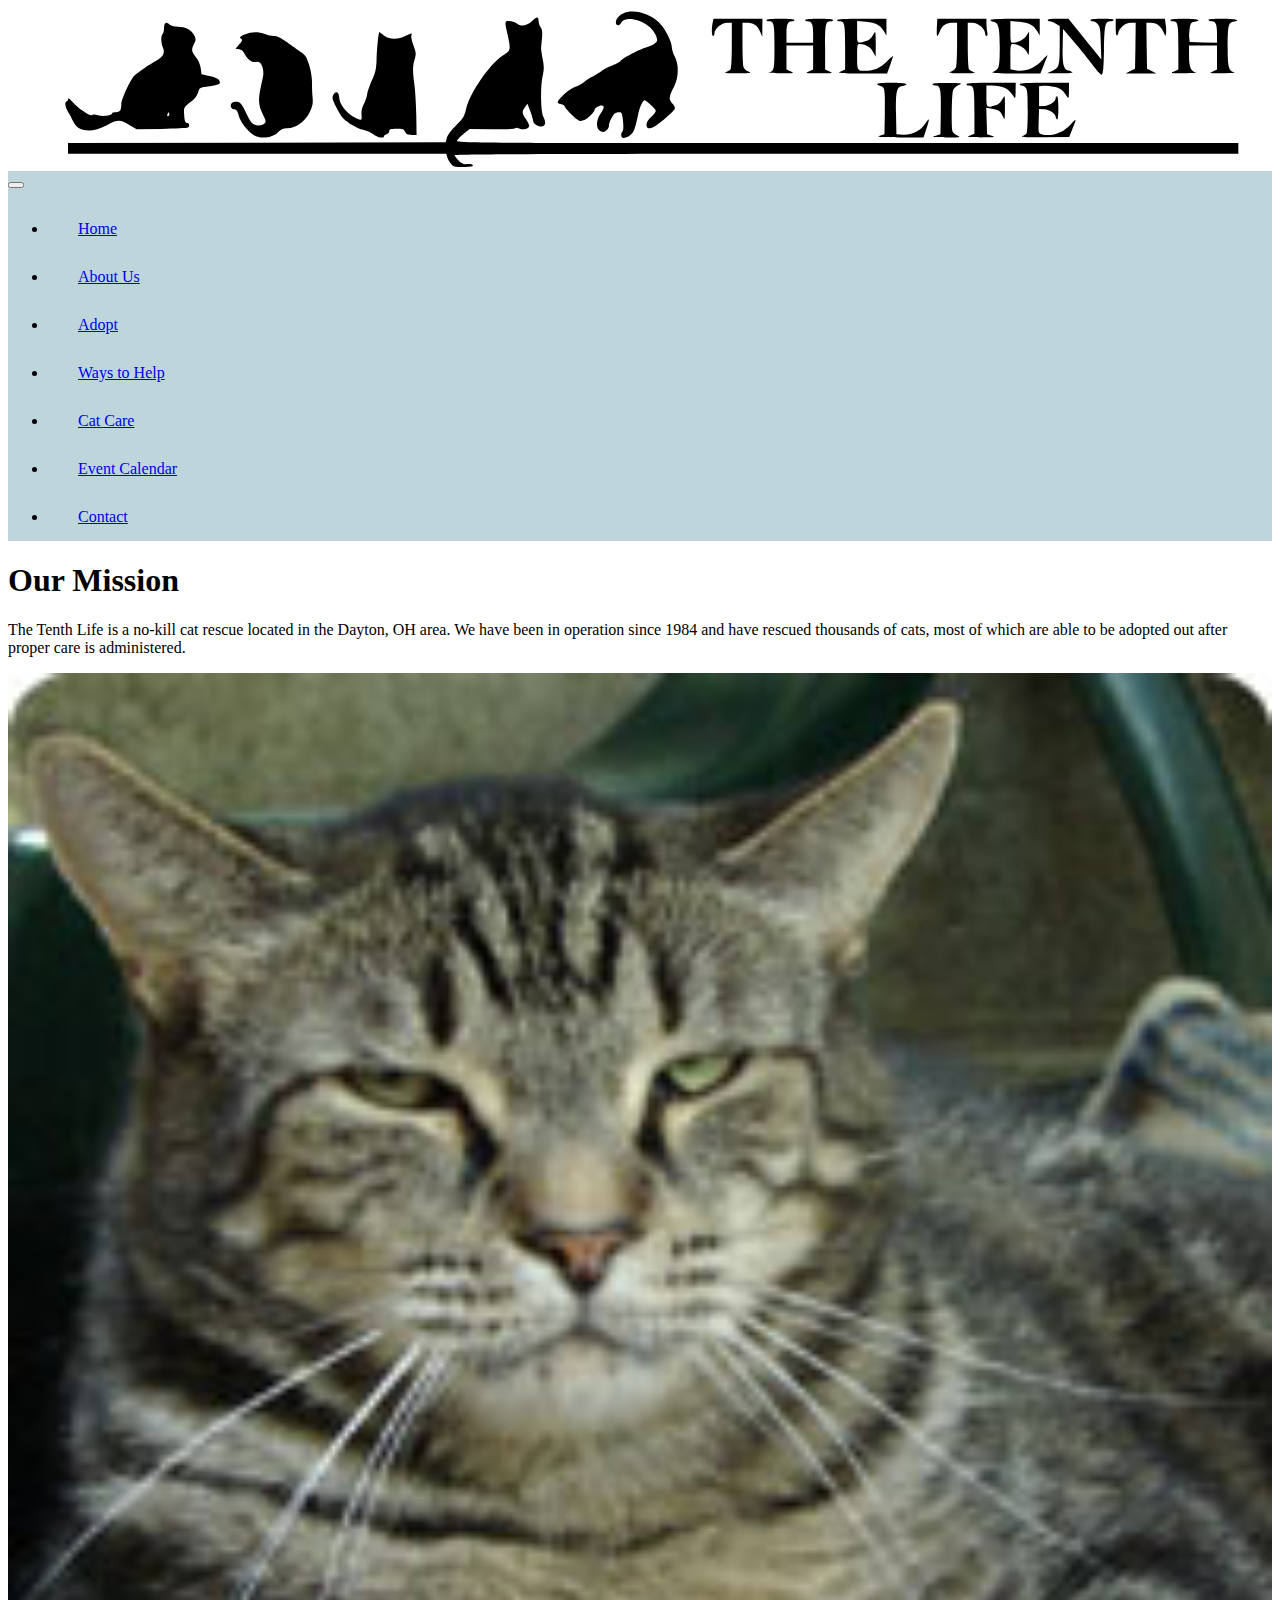
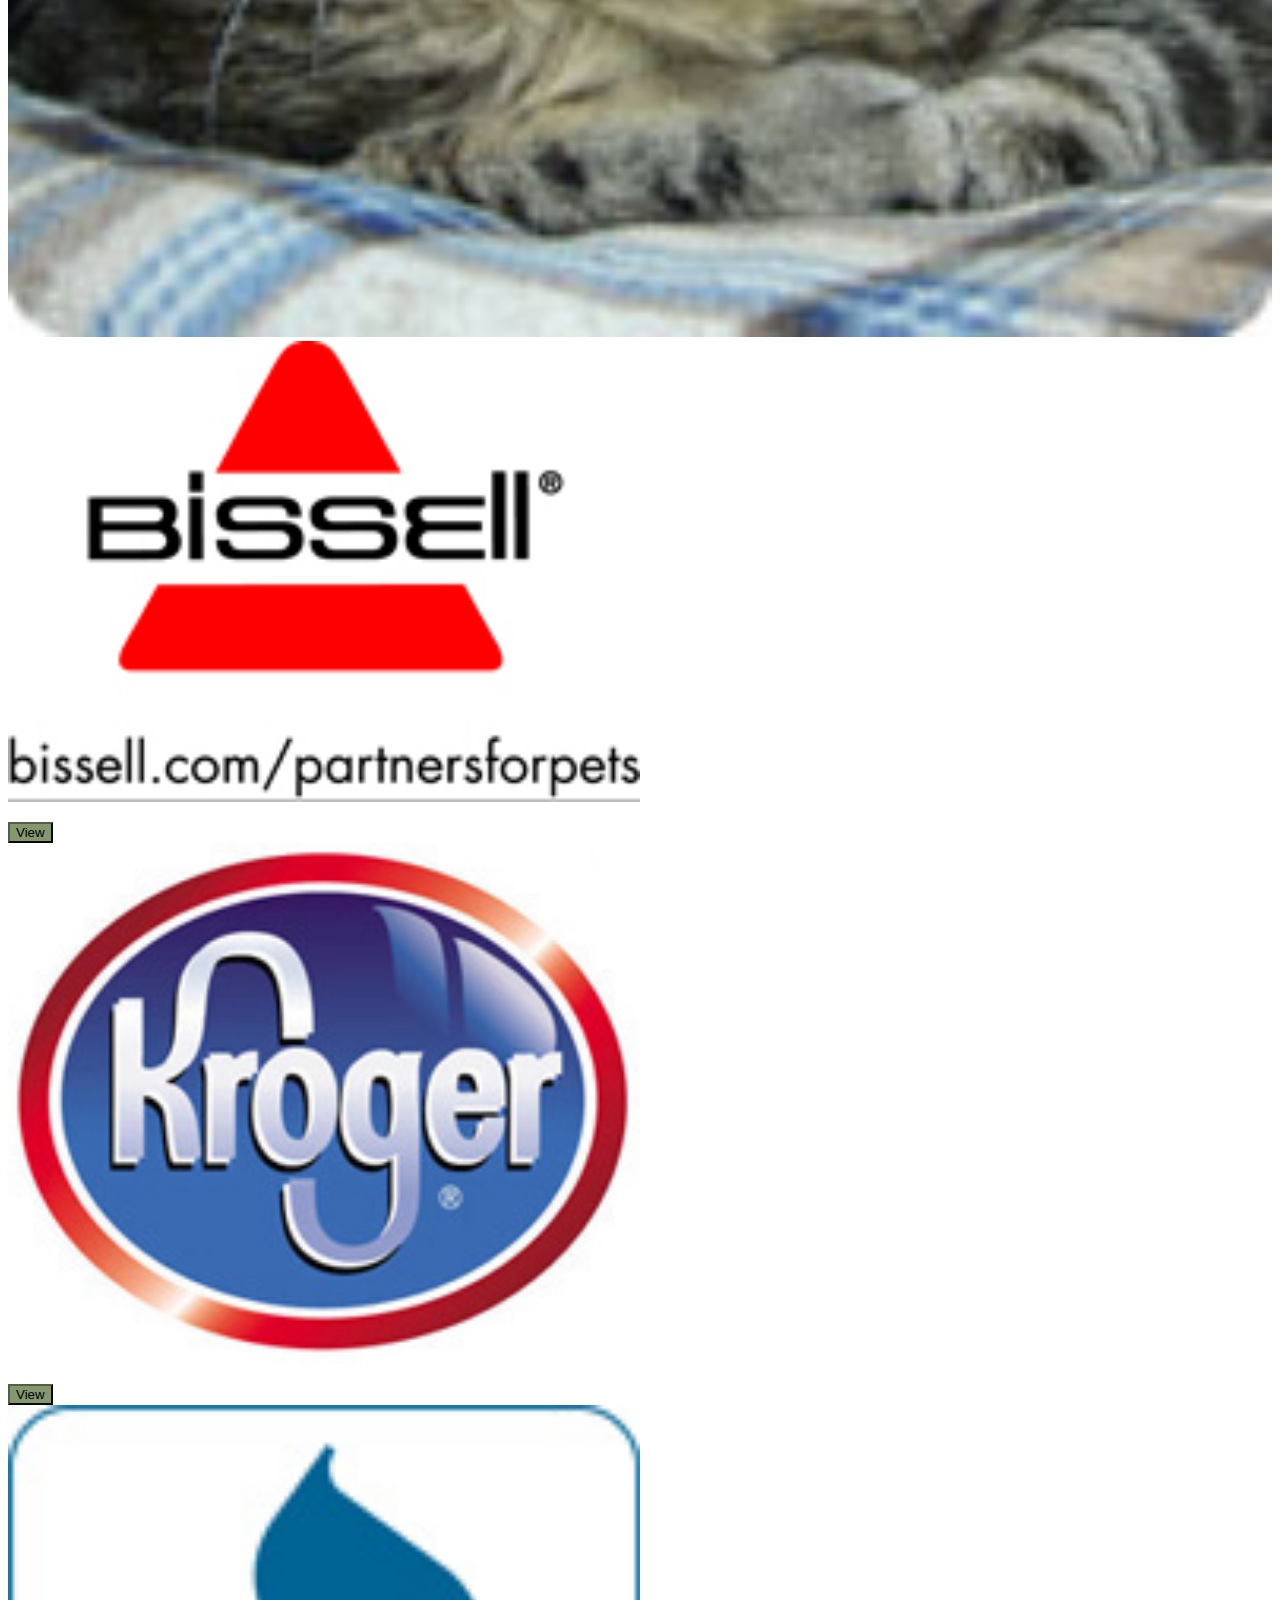
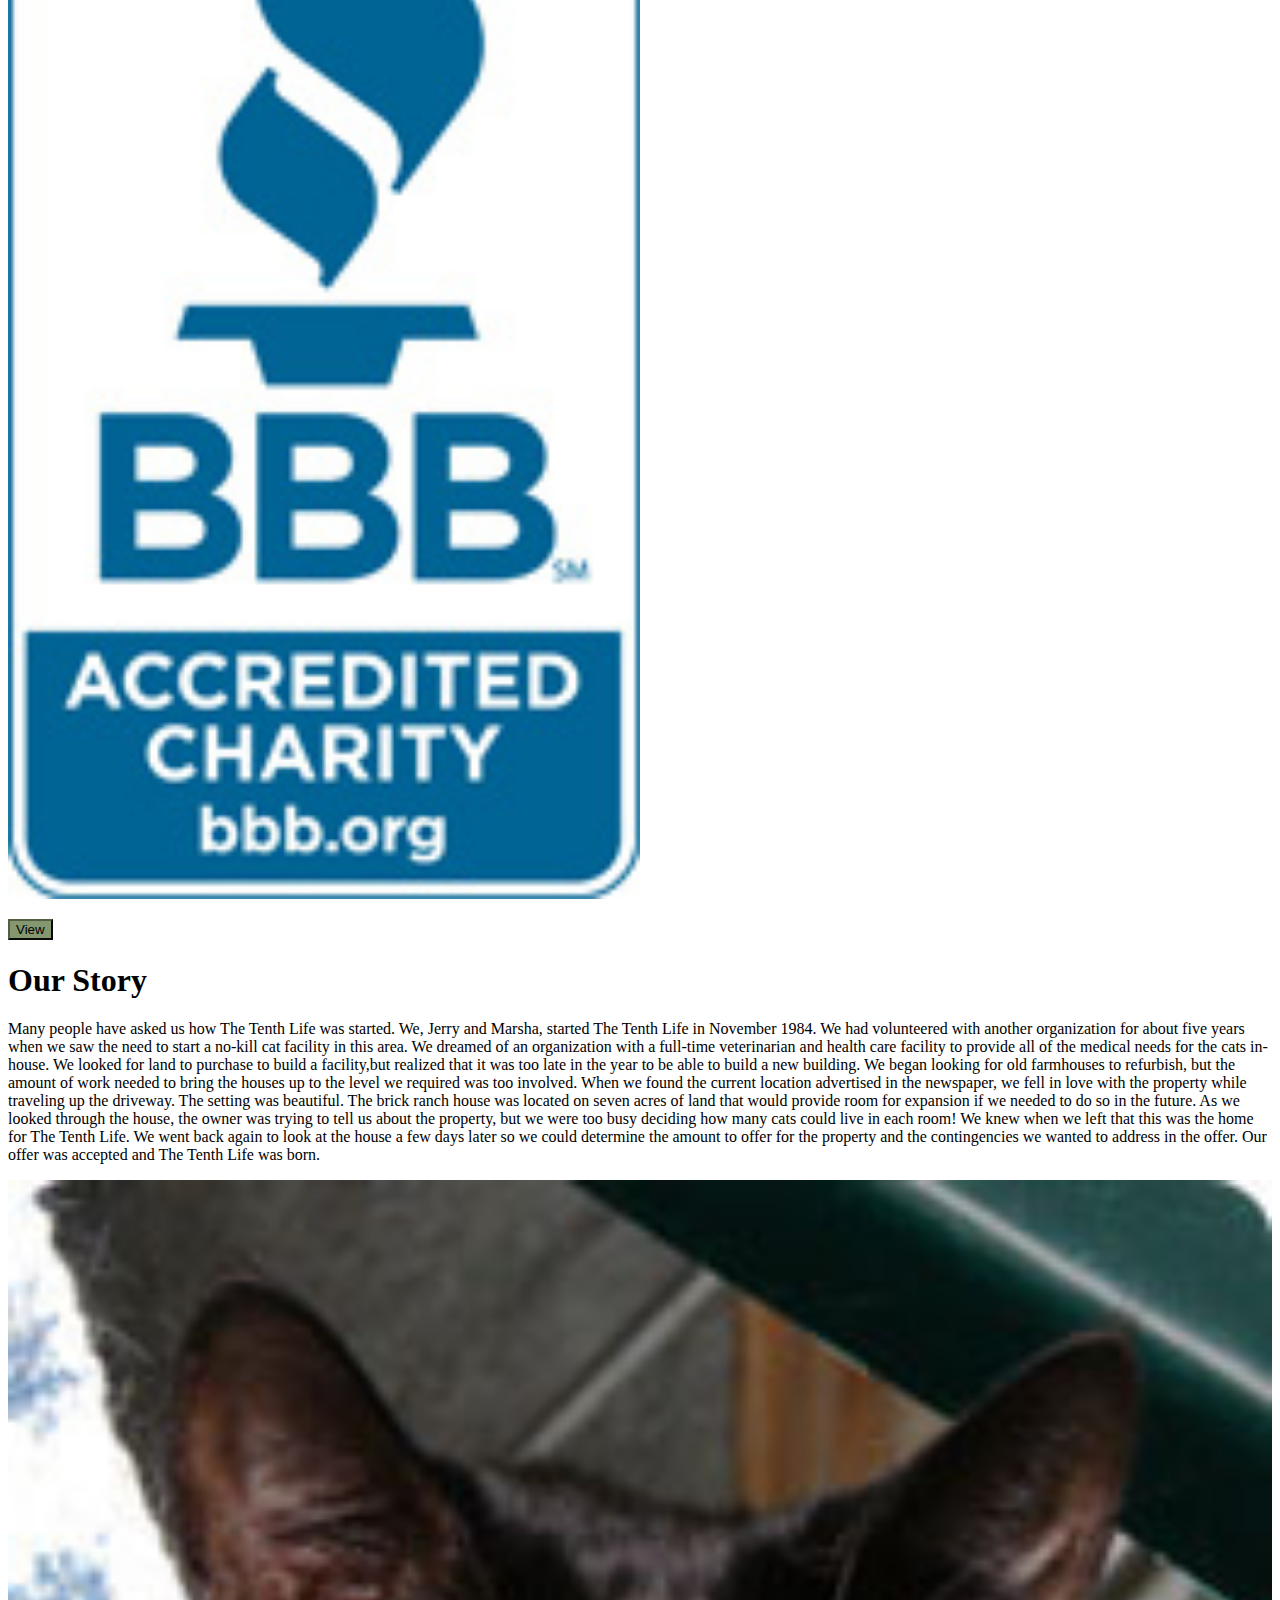
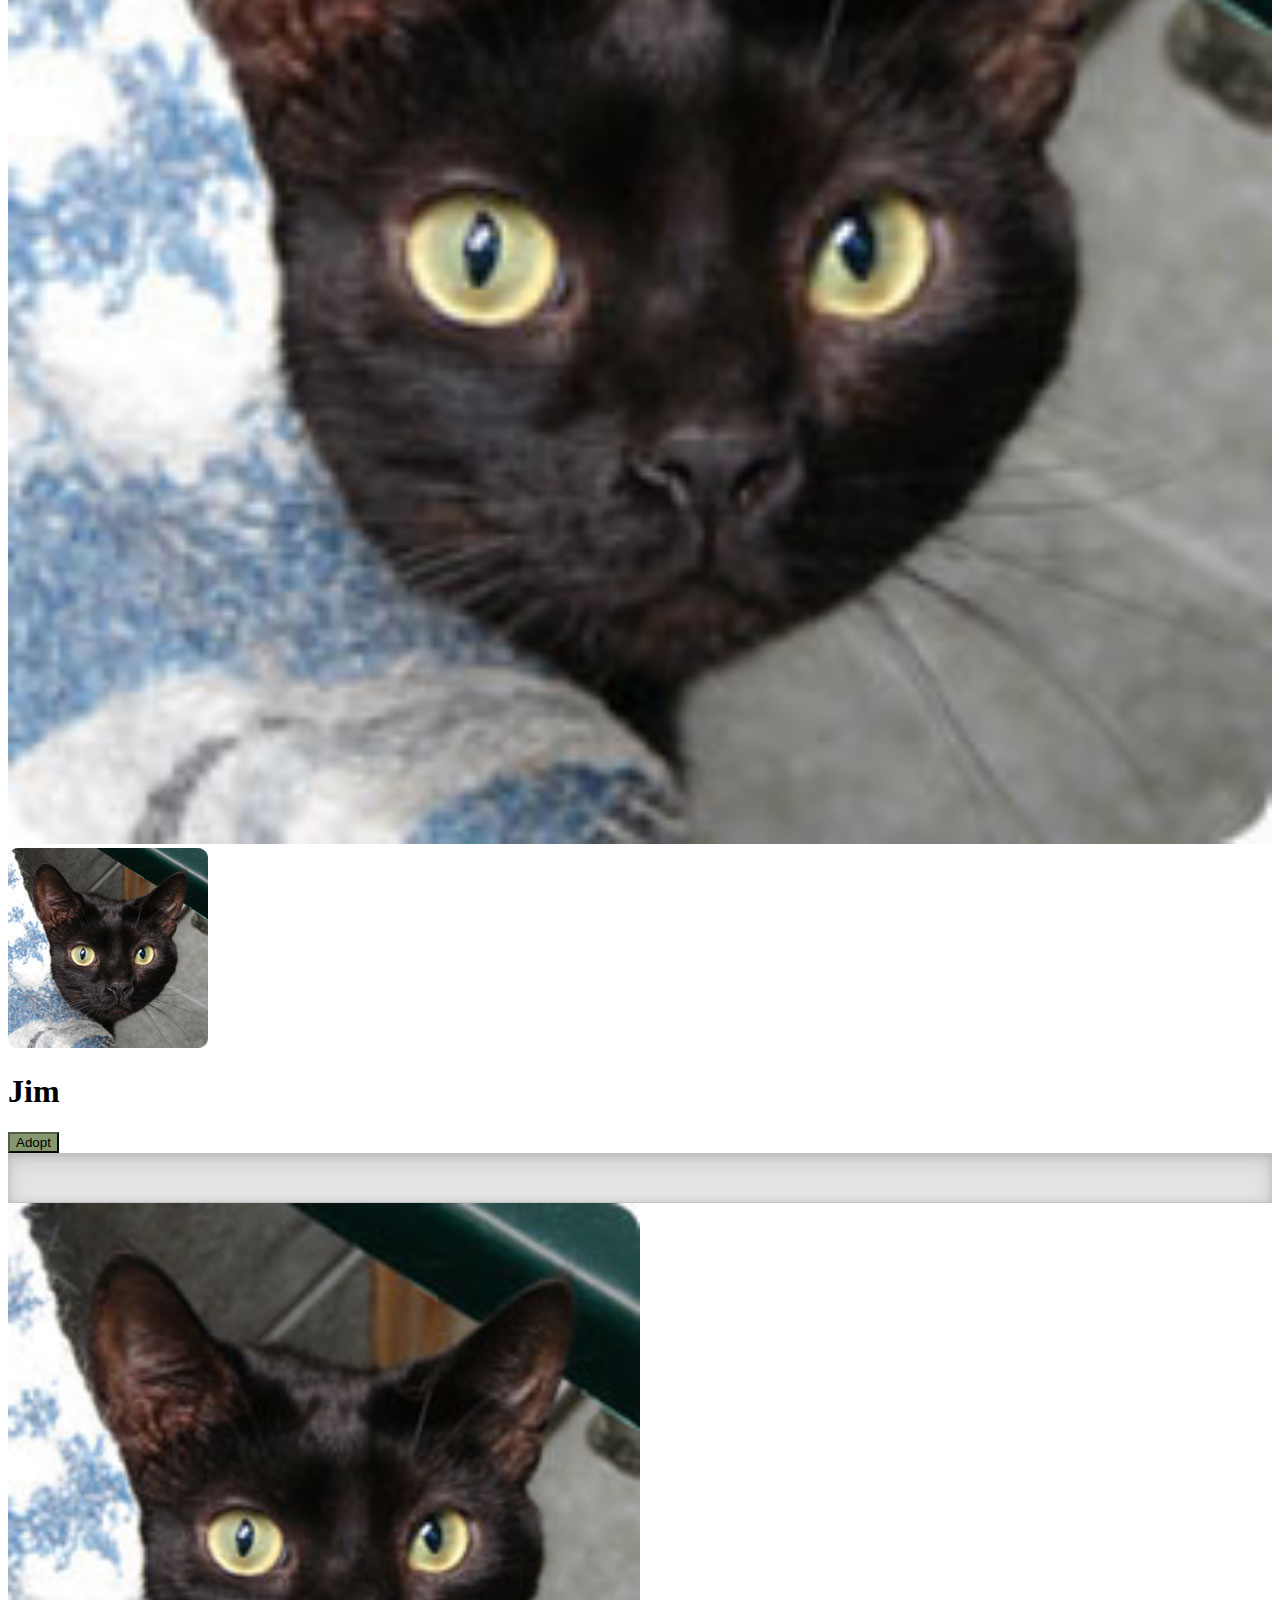
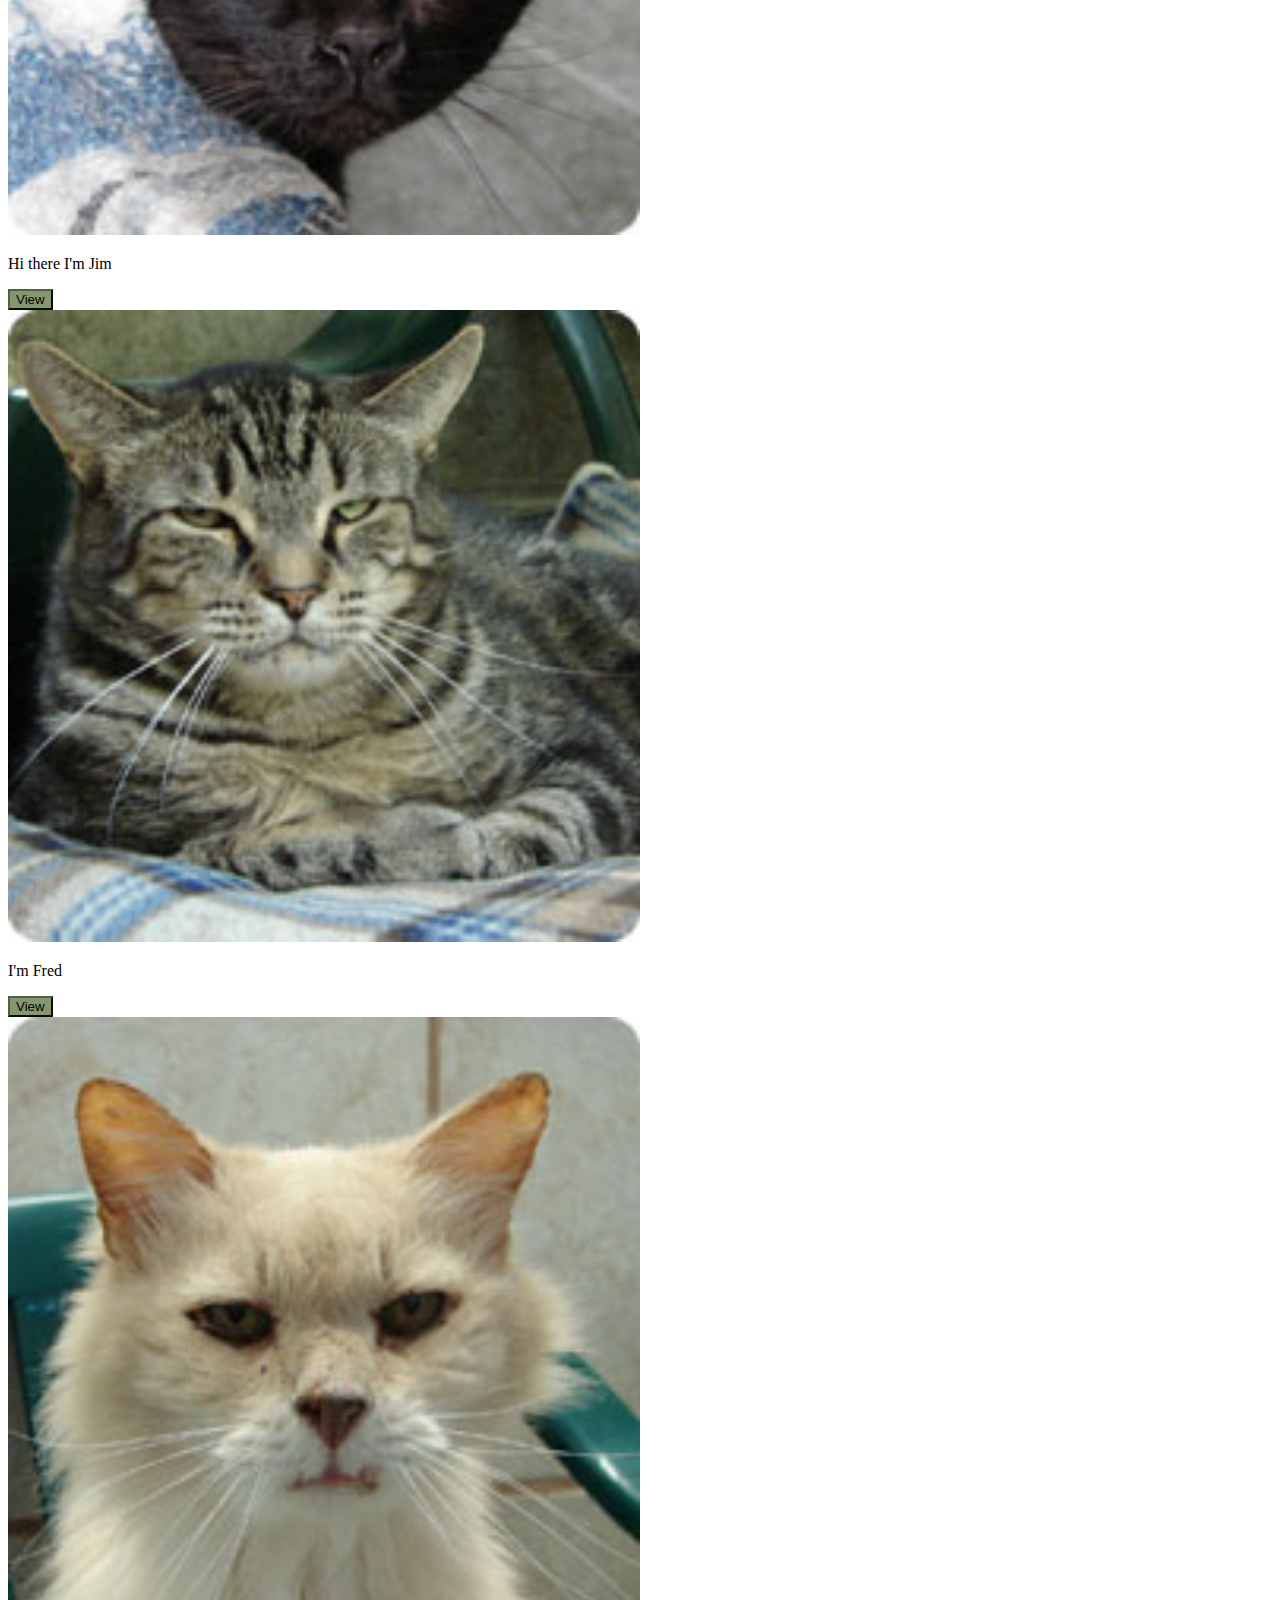
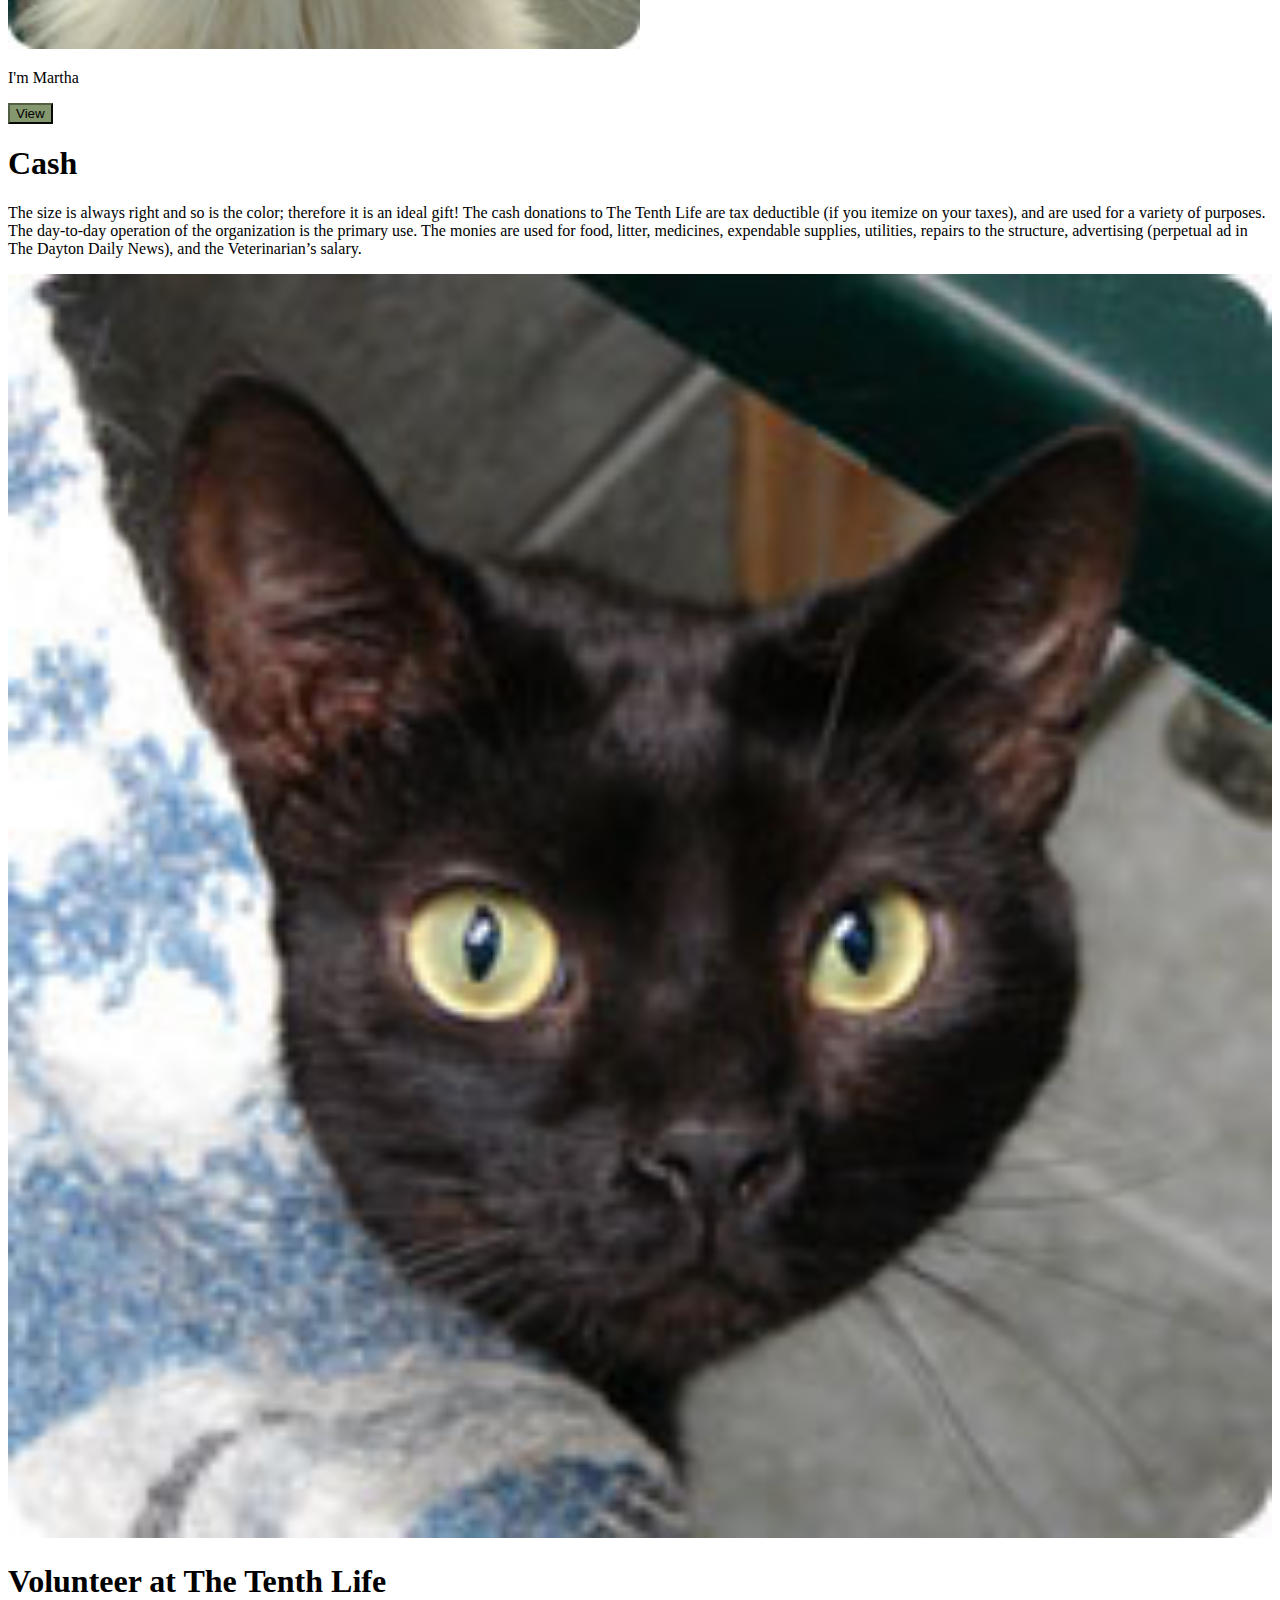
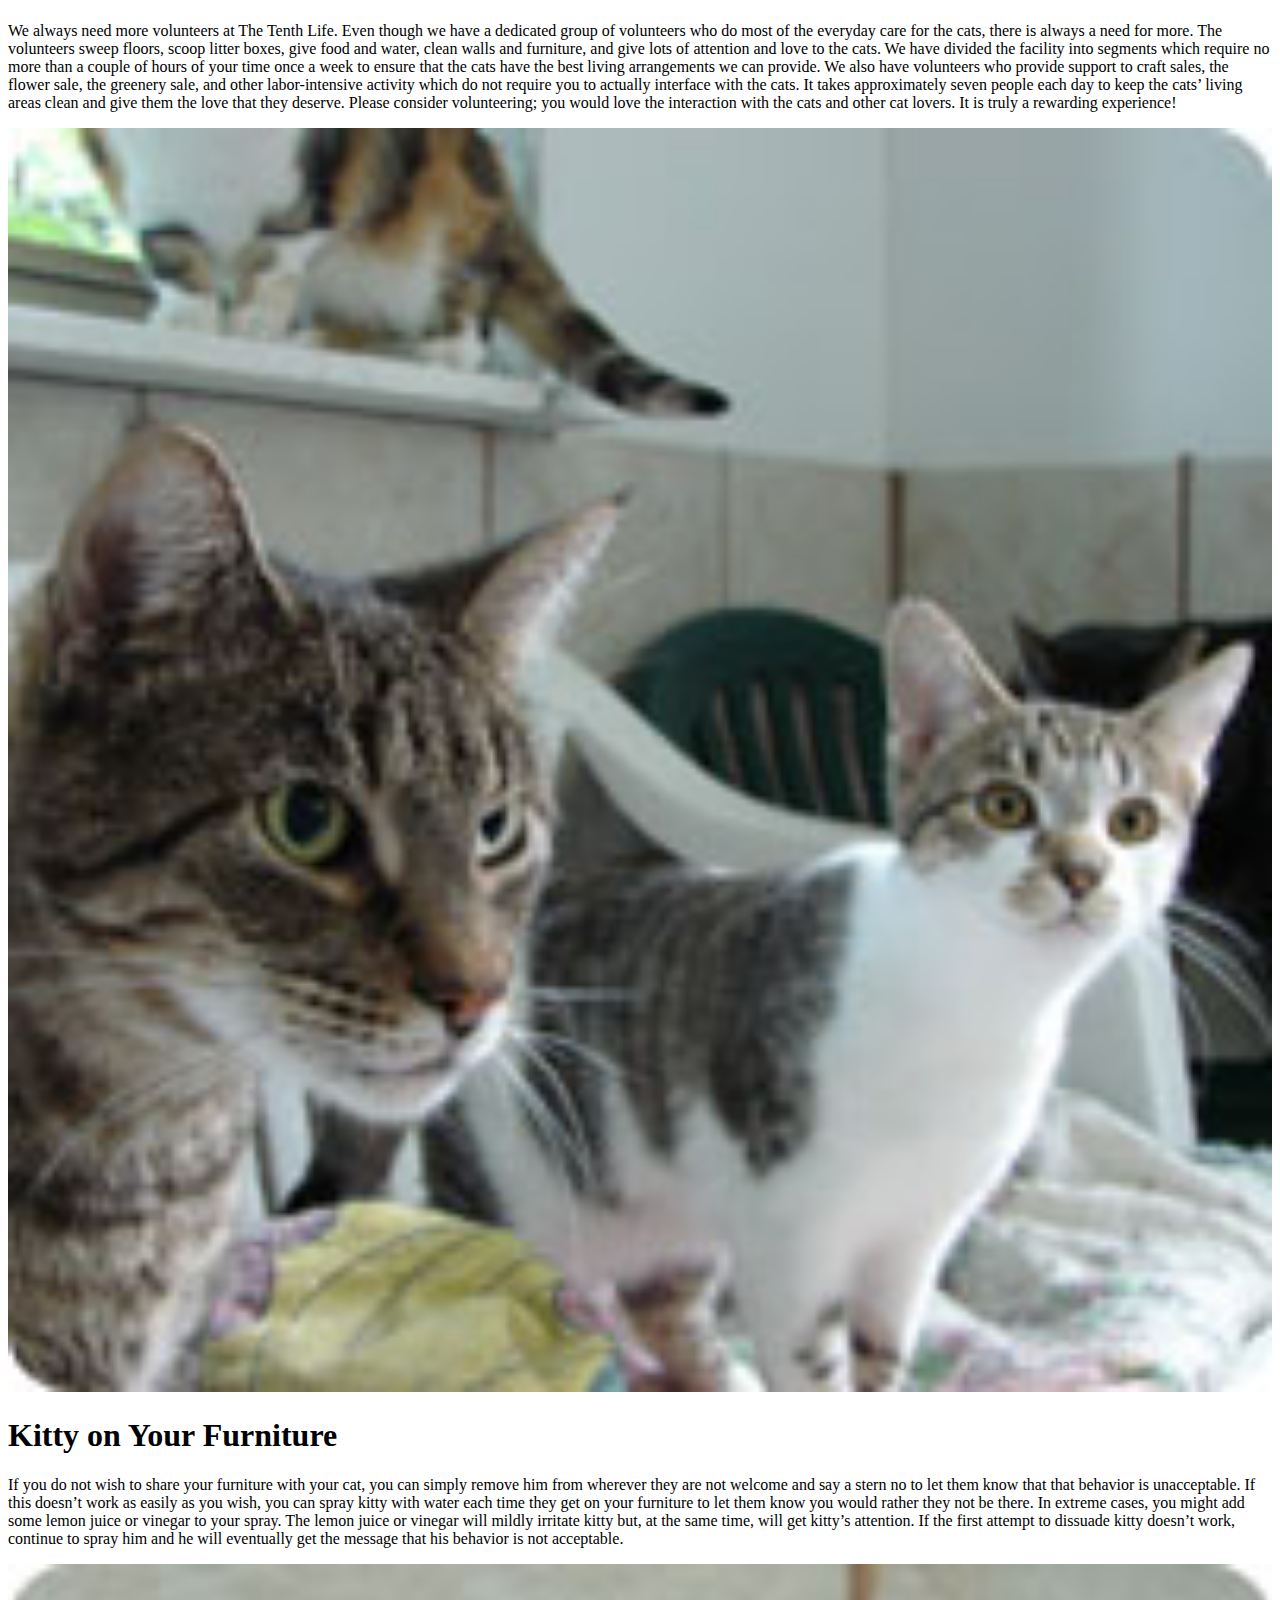
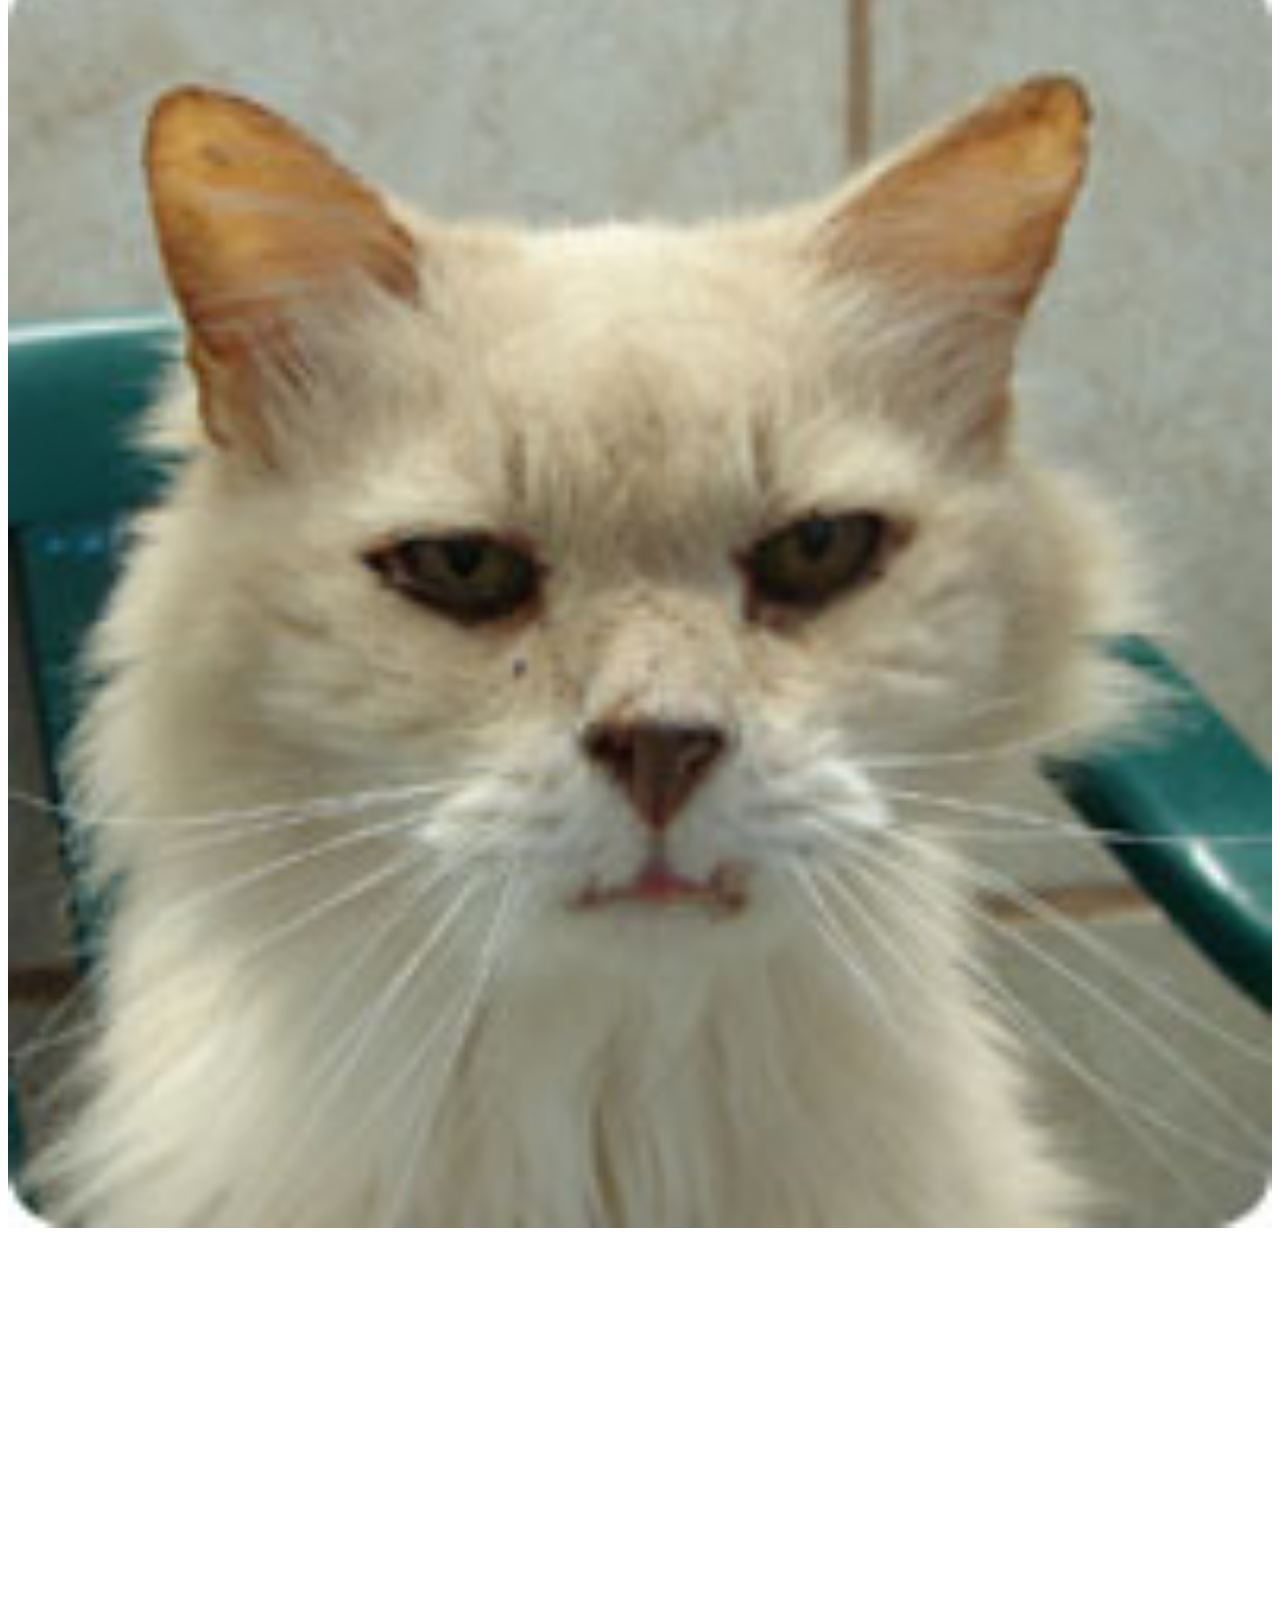
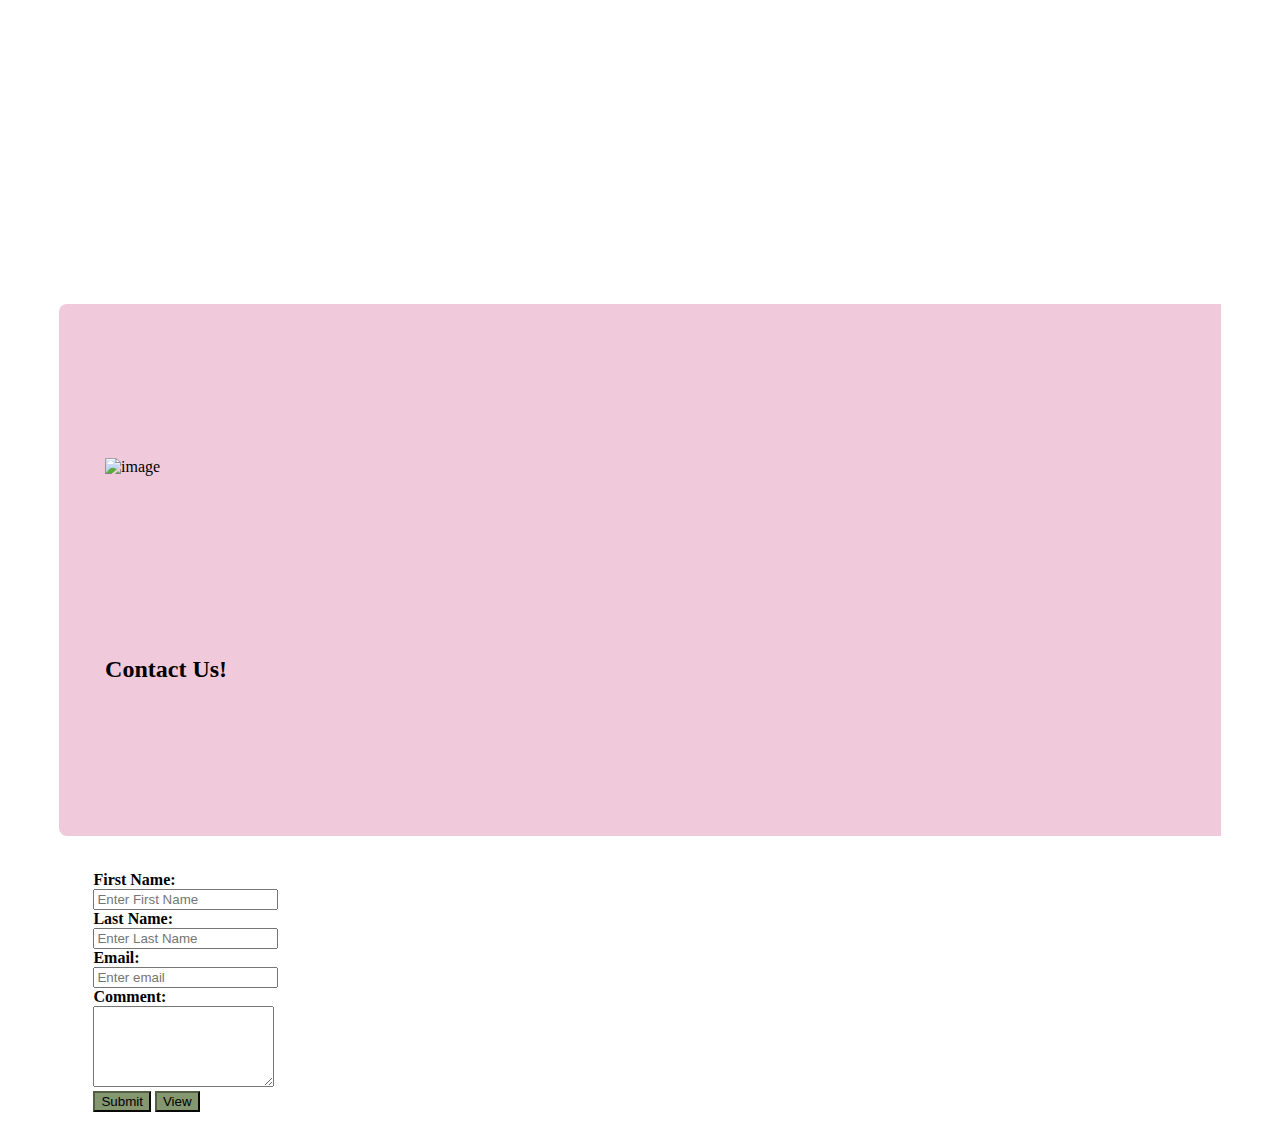
==== commit 6c67f14b: "finished mostly" ====
--- a/index.html
+++ b/index.html
@@ -69,26 +69,26 @@
                   <span class="navbar-toggler-icon"></span>
               </button>
               <div class="collapse navbar-collapse justify-content-md-center" id="Navbar">
-                  <ul class=" navbar-nav nav nav-pills" id="myTab">
+                  <ul class=" navbar-nav nav" id="myTab">
                       <li class="nav-item active">
-                          <a href="#home" class="nav-link active" data-bs-toggle="tab">Home</a>
+                          <a href="#home" class="nav-link active" data-bs-toggle="pill">Home</a>
                       </li>
                       <li class="nav-item">
-                          <a href="#about-us" class="nav-link" data-bs-toggle="tab">About Us</a>
+                          <a href="#about-us" class="nav-link" data-bs-toggle="pill">About Us</a>
                       </li> <li class="nav-item">
-                          <a href="#adopt" class="nav-link" data-bs-toggle="tab">Adopt</a>
+                          <a href="#adopt" class="nav-link" data-bs-toggle="pill">Adopt</a>
                       </li>
                       <li class="nav-item">
-                          <a href="#ways-to-help" class="nav-link" data-bs-toggle="tab">Ways to Help</a>
+                          <a href="#ways-to-help" class="nav-link" data-bs-toggle="pill">Ways to Help</a>
                       </li>
                       <li class="nav-item">
-                          <a href="#cat-care" class="nav-link" data-bs-toggle="tab">Cat Care</a>
+                          <a href="#cat-care" class="nav-link" data-bs-toggle="pill">Cat Care</a>
                       </li>
                       <li class="nav-item">
-                          <a href="#event-calendar" class="nav-link" data-bs-toggle="tab">Event Calendar</a>
+                          <a href="#event-calendar" class="nav-link" data-bs-toggle="pill">Event Calendar</a>
                       </li>
                       <li class="nav-item">
-                          <a href="#contact" class="nav-link" data-bs-toggle="tab">Contact</a>
+                          <a href="#contact" class="nav-link" data-bs-toggle="pill">Contact</a>
                       </li>
                   </ul>
               </div>
@@ -112,7 +112,7 @@
           <div class="tab-pane fade" id="adopt">
               <centered-hero header="Jim" img="images/black-cat.jpg" button-1="Adopt"></centered-hero>
               <div class="divider-1"></div>
-              <cat-album size="5" img="images/black-cat.jpg" img-1="images/black-cat.jpg" text="Hi there I'm Jim"></cat-album>
+              <cat-album size="3" img="images/black-cat.jpg" img-1="images/tiger.jpg" text="Hi there I'm Jim" text-1="I'm Fred" img-2="images/White-cat.jpg" text-2="I'm Martha"></cat-album>
           </div>
 
           <div class="tab-pane fade" id="ways-to-help">
@@ -132,9 +132,60 @@
           </div>
 
           <div class="tab-pane fade" id="event-calendar">
+              <div class="px-4 py-5 my-5 text-center">
+                  <img id=img class="d-block mx-auto mb-4" src="" alt="" width="200" height=auto>
+                  <div class="col-lg-6 mx-auto">
+                      <iframe class="calendar" src="https://calendar.google.com/calendar/embed?src=5g4qevgrlddch9tj16dom0r4sc%40group.calendar.google.com&ctz=America%2FNew_York" style="border: 0" width="800" height="600" frameborder="0" scrolling="no"></iframe>
+                  </div>
+              </div>
           </div>
 
-          <div class="tab-pane fade" id="Contact">
+          <div class="tab-pane fade" id="contact">
+              <div class="container contact">
+	                <div class="row">
+		                  <div class="col-md-3">
+			                    <div class="contact-info">
+				                      <img src="https://image.ibb.co/kUASdV/contact-image.png" alt="image"/>
+				                      <h2>Contact Us!</h2>
+			                    </div>
+		                  </div>
+		                  <div class="col-md-9">
+			                    <div class="contact-form">
+				                      <div class="form-group">
+				                          <label class="control-label col-sm-2" for="fname">First Name:</label>
+				                          <div class="col-sm-10">
+					                            <input type="text" class="form-control" id="fname" placeholder="Enter First Name" name="fname">
+				                          </div>
+				                      </div>
+				                      <div class="form-group">
+				                          <label class="control-label col-sm-2" for="lname">Last Name:</label>
+				                          <div class="col-sm-10">
+					                            <input type="text" class="form-control" id="lname" placeholder="Enter Last Name" name="lname">
+				                          </div>
+				                      </div>
+				                      <div class="form-group">
+				                          <label class="control-label col-sm-2" for="email">Email:</label>
+				                          <div class="col-sm-10">
+					                            <input type="email" class="form-control" id="email" placeholder="Enter email" name="email">
+				                          </div>
+				                      </div>
+				                      <div class="form-group">
+				                          <label class="control-label col-sm-2" for="comment">Comment:</label>
+				                          <div class="col-sm-10">
+					                            <textarea class="form-control" rows="5" id="comment"></textarea>
+				                          </div>
+				                      </div>
+				                      <div class="form-group">
+				                          <div class="col-sm-offset-2 col-sm-10">
+					                            <button type="submit" class="btn btn-primary">Submit</button>
+                                      <button type="button" class="btn btn-primary">View</button>
+				                          </div>
+				                      </div>
+			                    </div>
+		                  </div>
+	                </div>
+              </div>
+
           </div>
 
 
--- a/styles.css
+++ b/styles.css
@@ -1,3 +1,4 @@
+
 .divider-1 {
   height: 3rem;
   background-color: rgba(0, 0, 0, .1);
@@ -32,10 +33,50 @@
 }
 
 .navbar-nav > li {
-    padding: 15px 30px
+  padding: 15px 30px;
 
 }
 
 .navbar {
   margin-bottom: 20px;
+  background-color: #BDD5DB;
 }
+
+
+.contact{
+	padding: 4%;
+	height: 400px;
+}
+.col-md-3{
+	background: #F0C9DB;
+	padding: 4%;
+	border-top-left-radius: 0.5rem;
+	border-bottom-left-radius: 0.5rem;
+}
+.contact-info{
+	margin-top:10%;
+}
+.contact-info img{
+	margin-bottom: 15%;
+}
+.contact-info h2{
+	margin-bottom: 10%;
+}
+.col-md-9{
+	background: #fff;
+	padding: 3%;
+	border-top-right-radius: 0.5rem;
+	border-bottom-right-radius: 0.5rem;
+}
+.contact-form label{
+	font-weight:600;
+}
+.btn-primary{
+  background: #85976F;
+  border-color: #535F45;
+}
+.btn-primary:hover{
+  background: #535F45;
+  border-color: #535F45;
+
+}
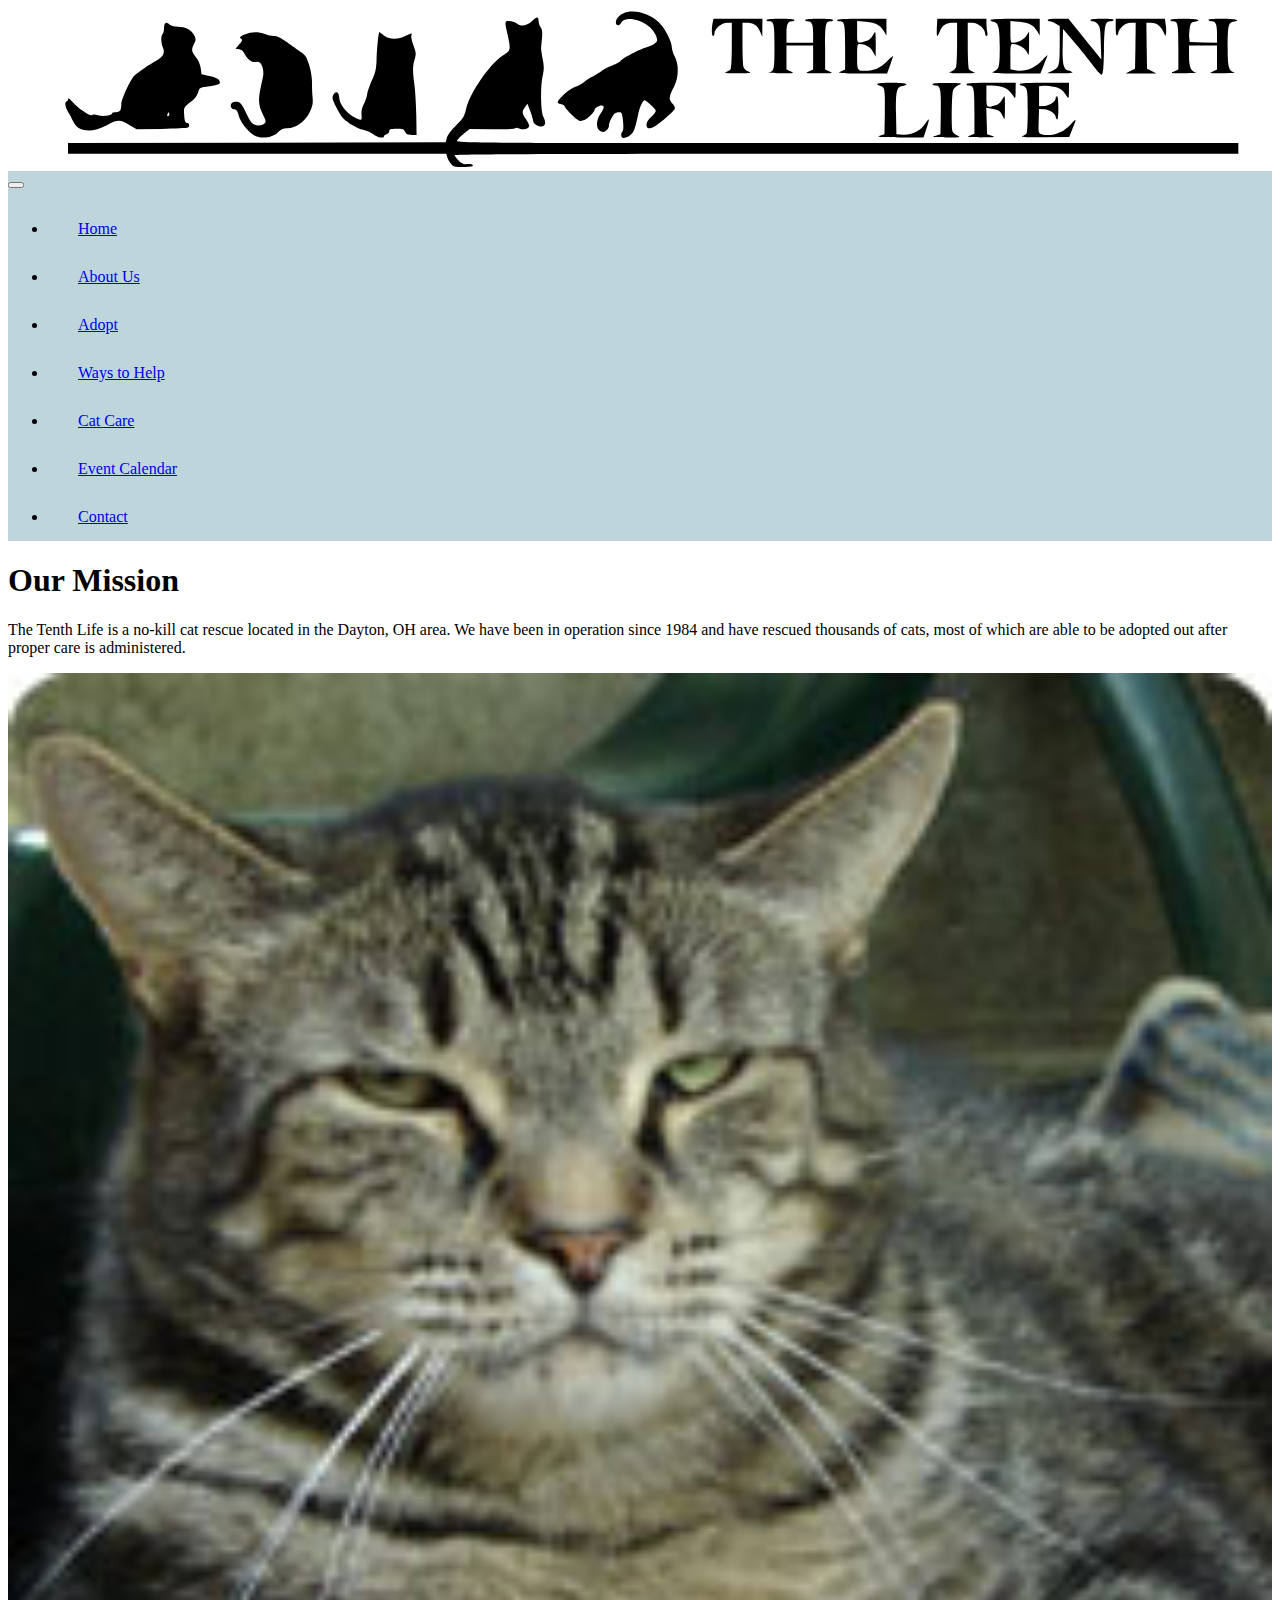
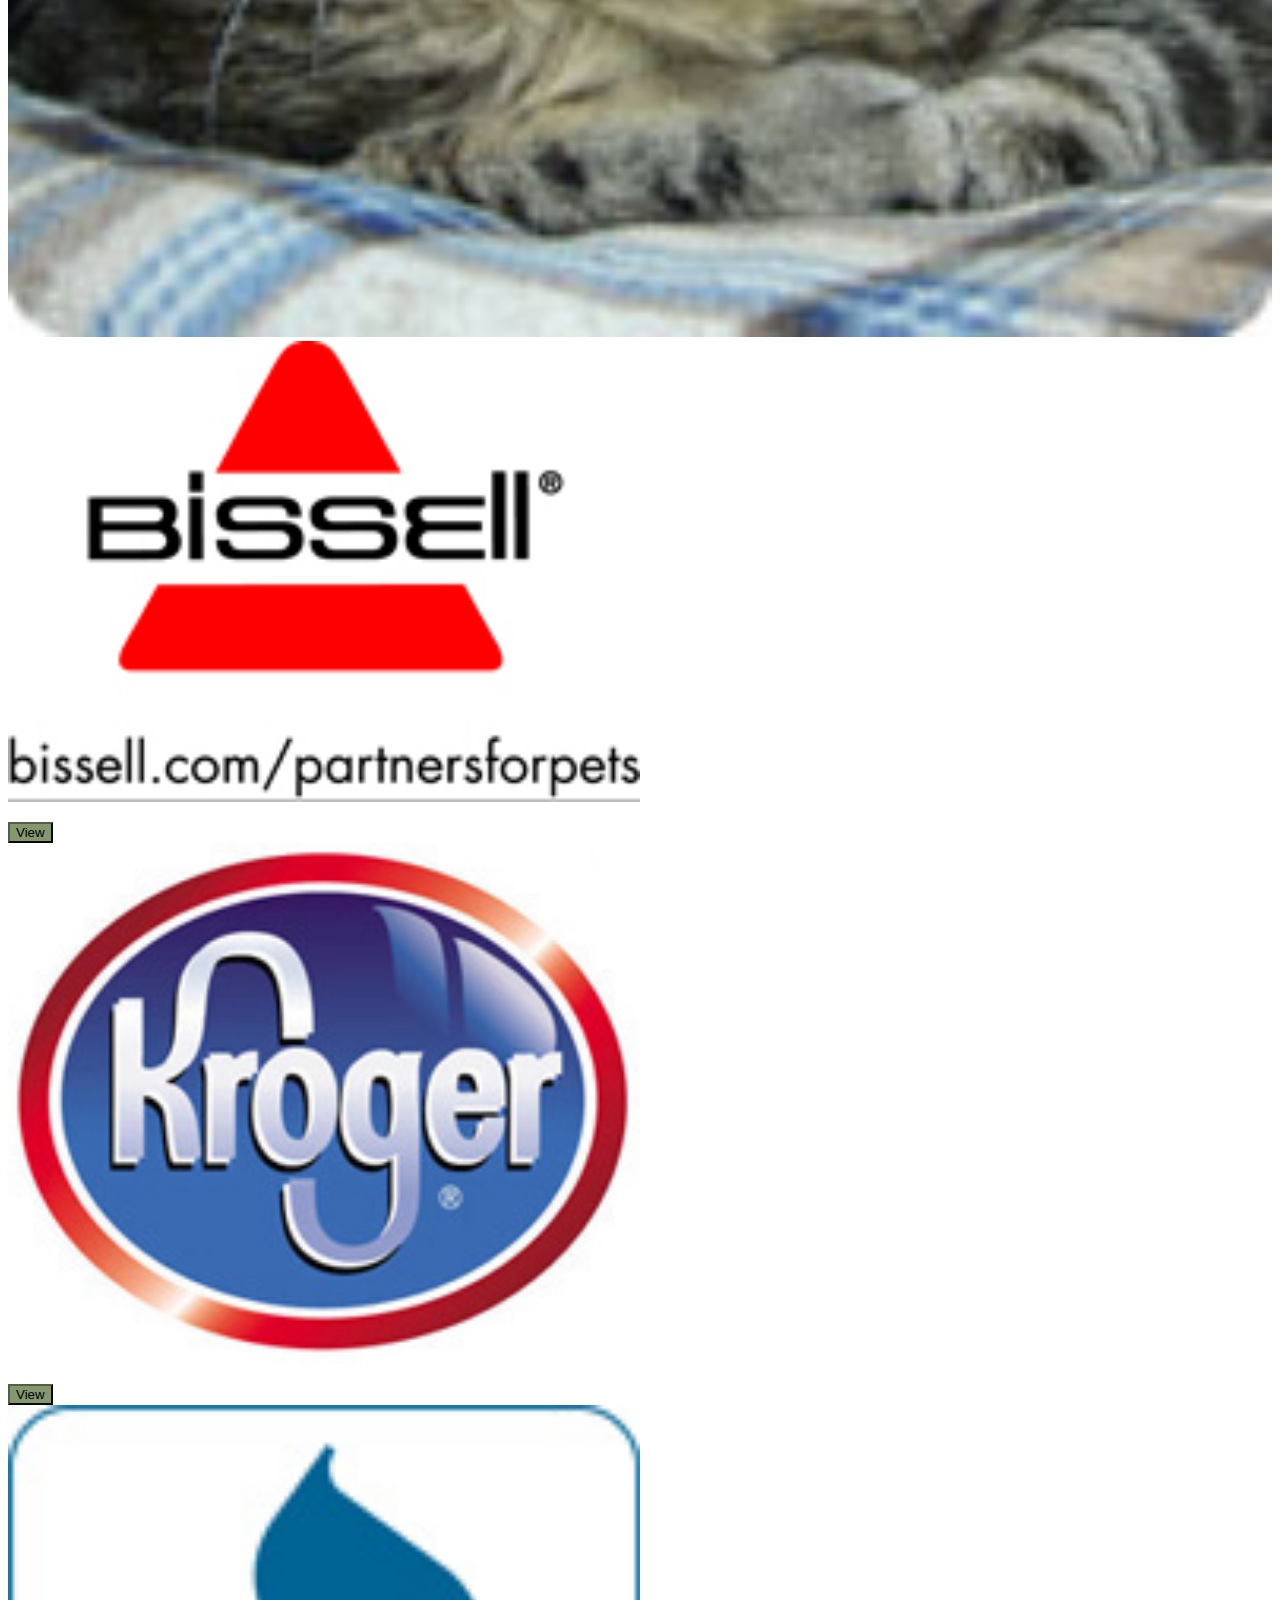
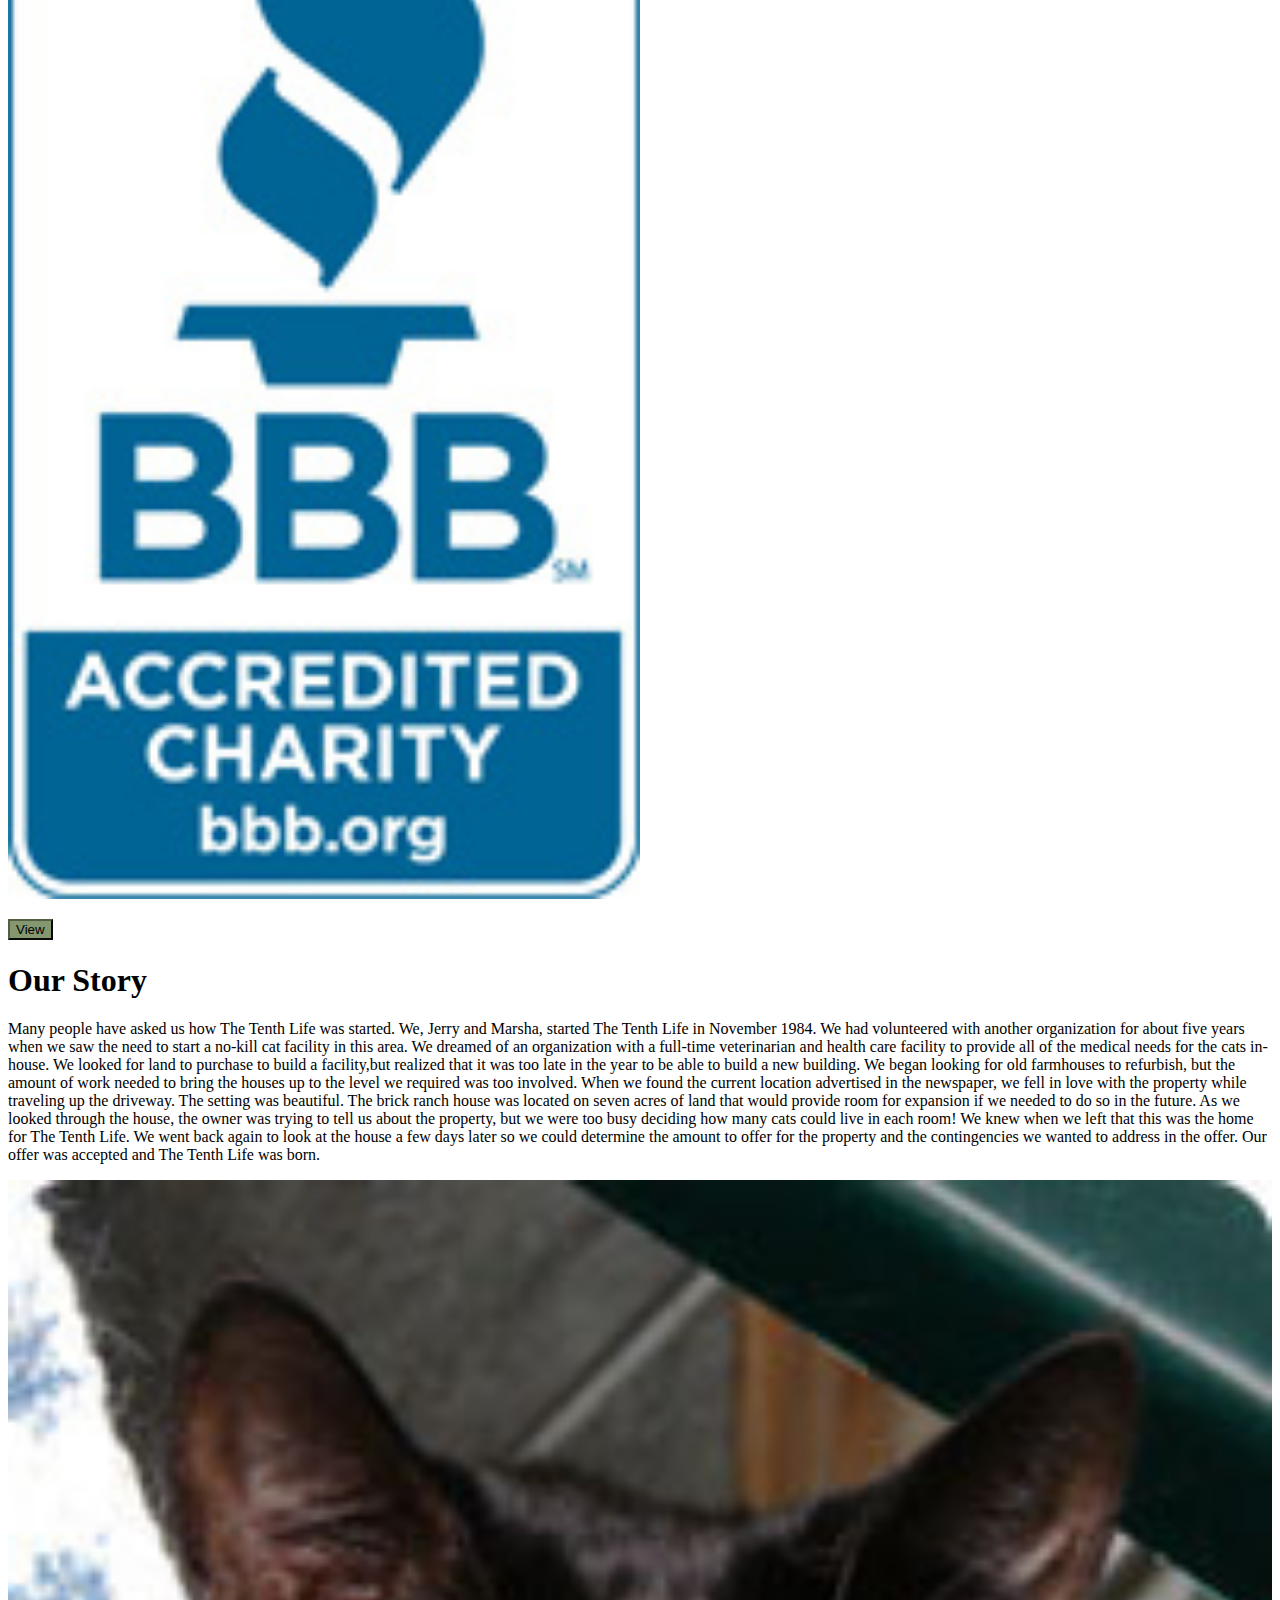
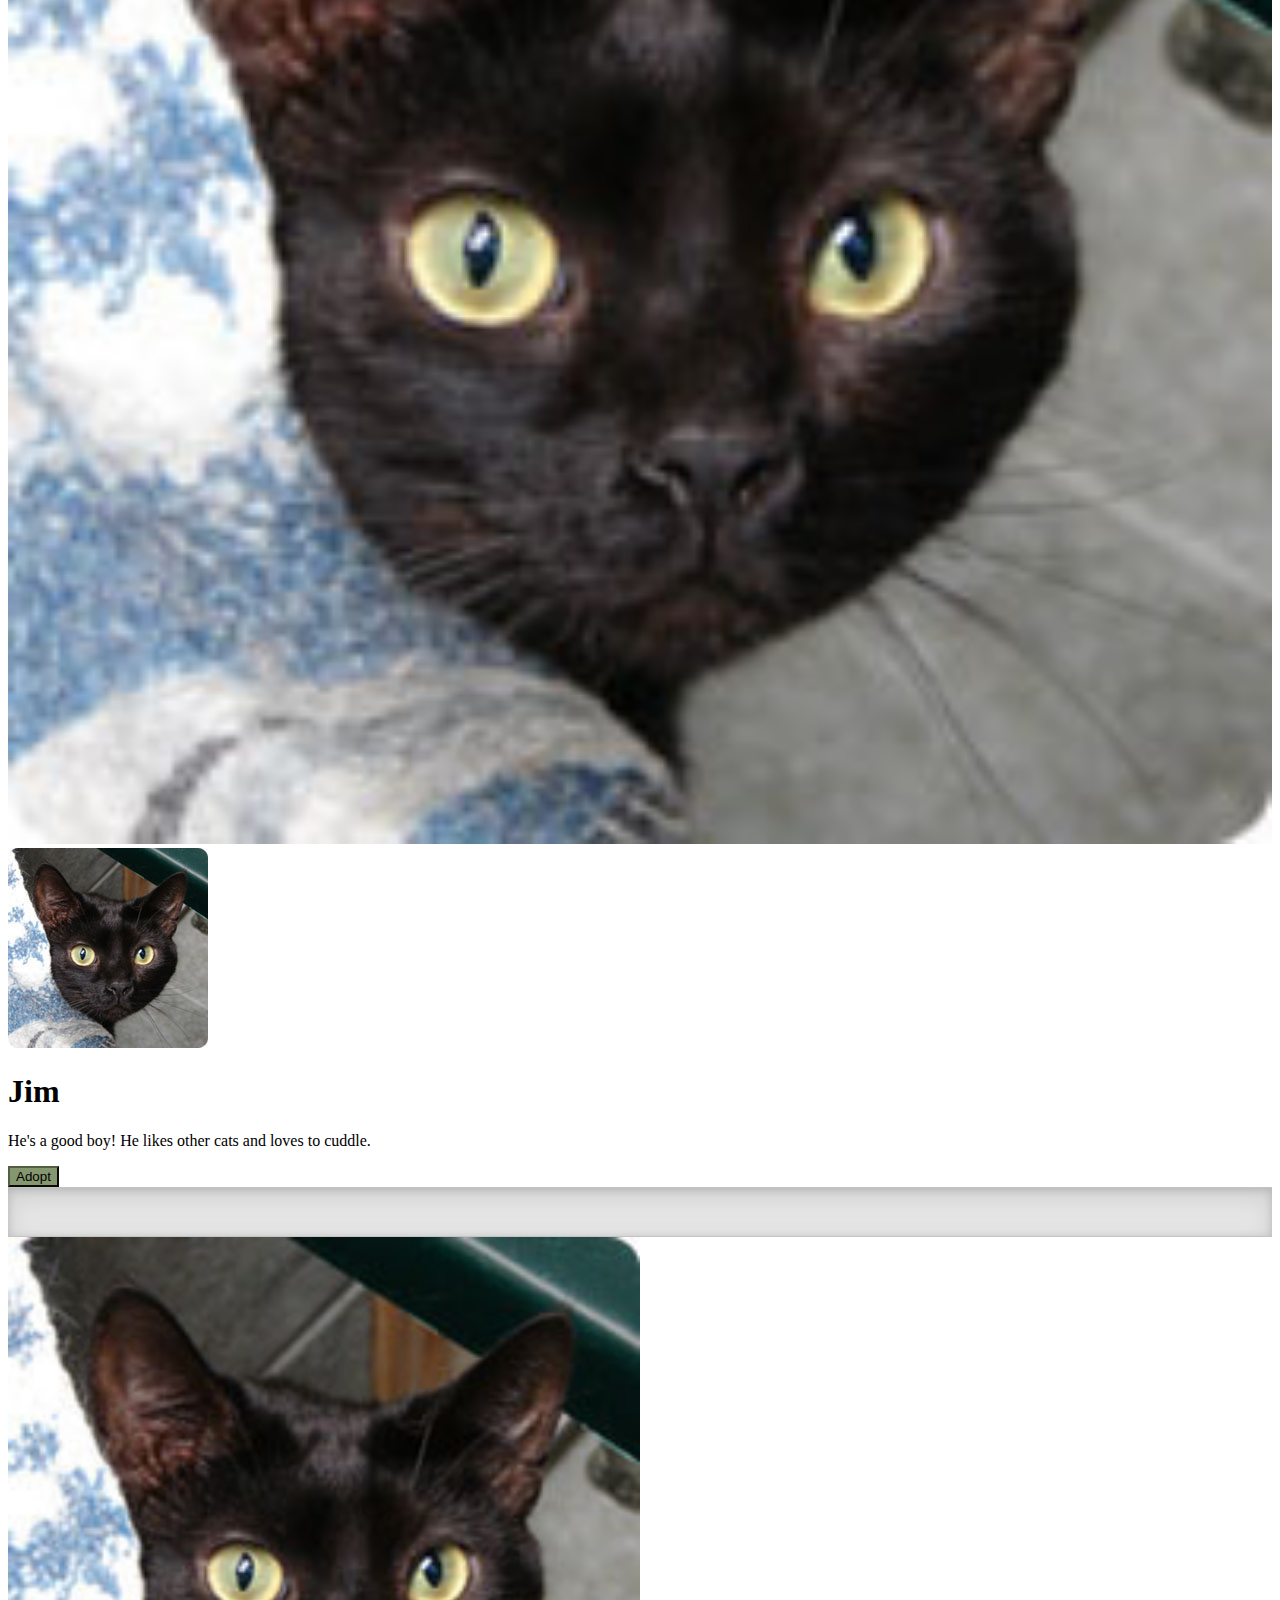
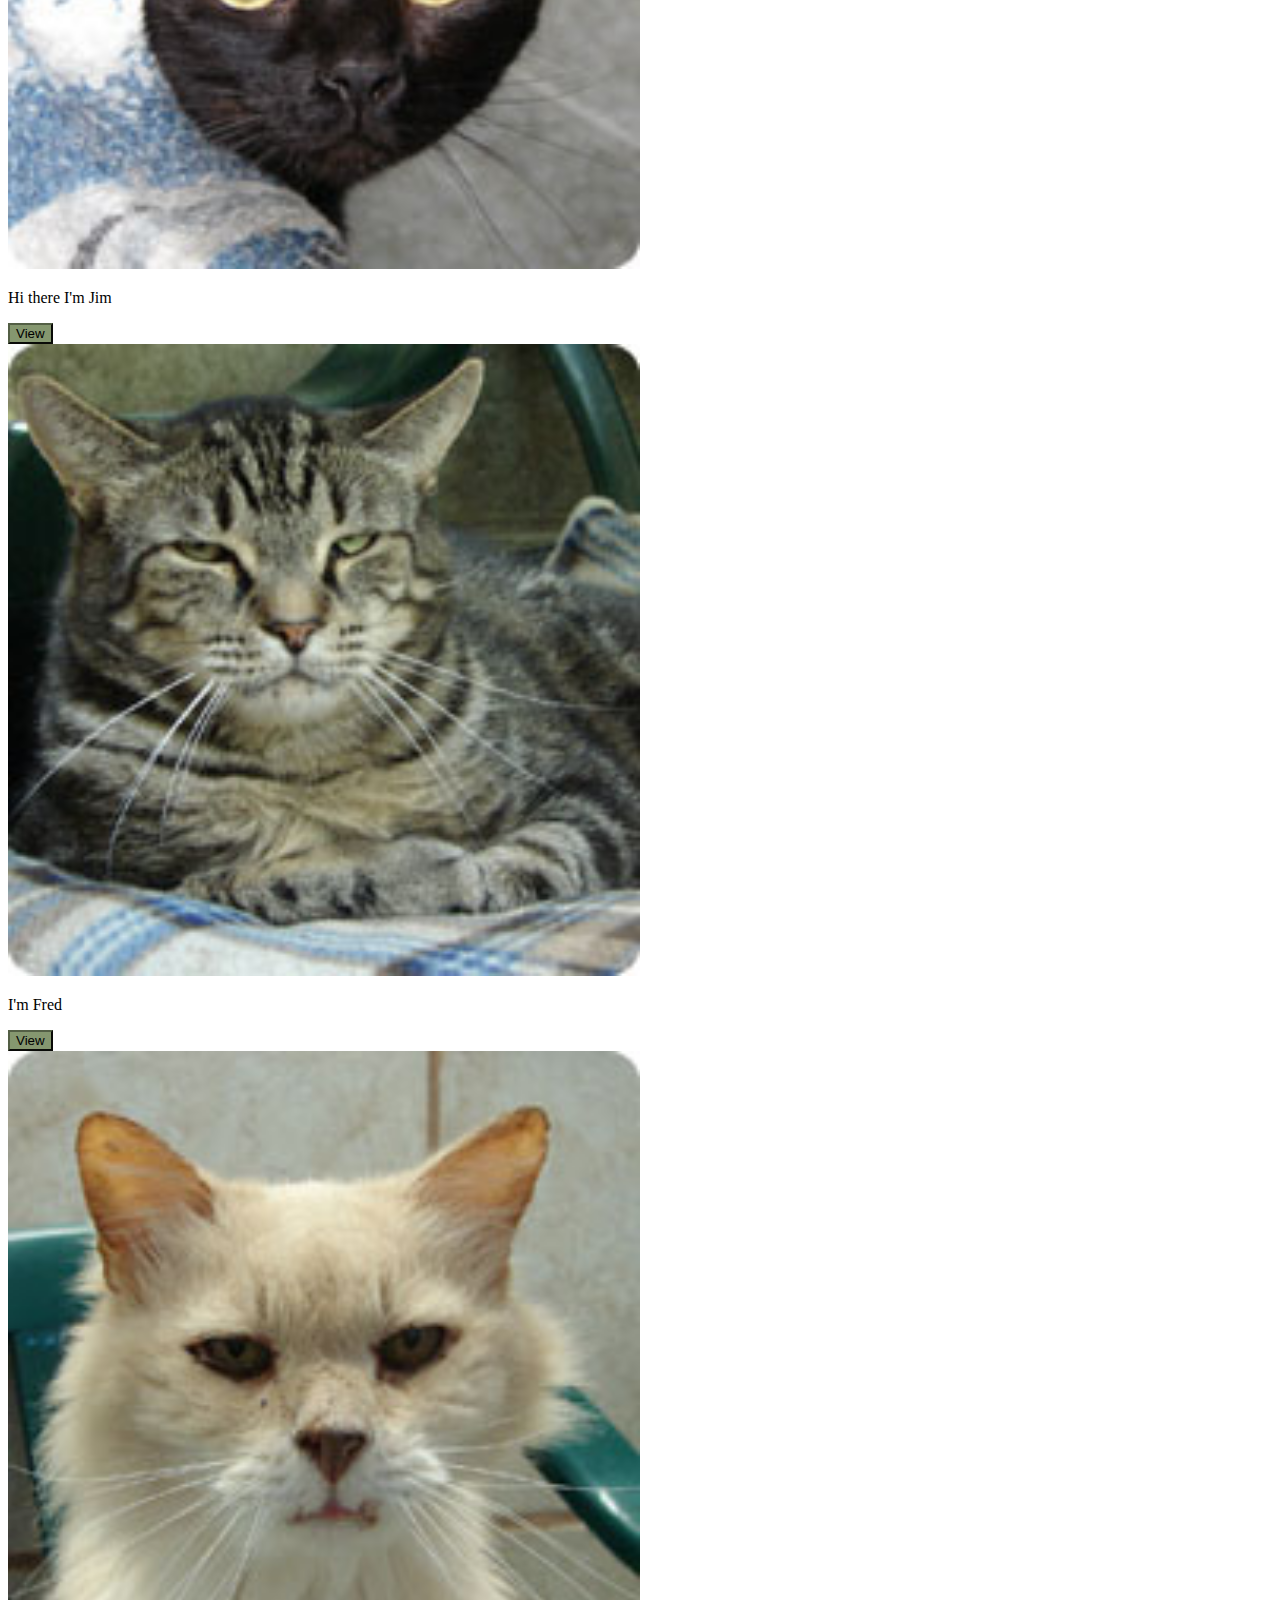
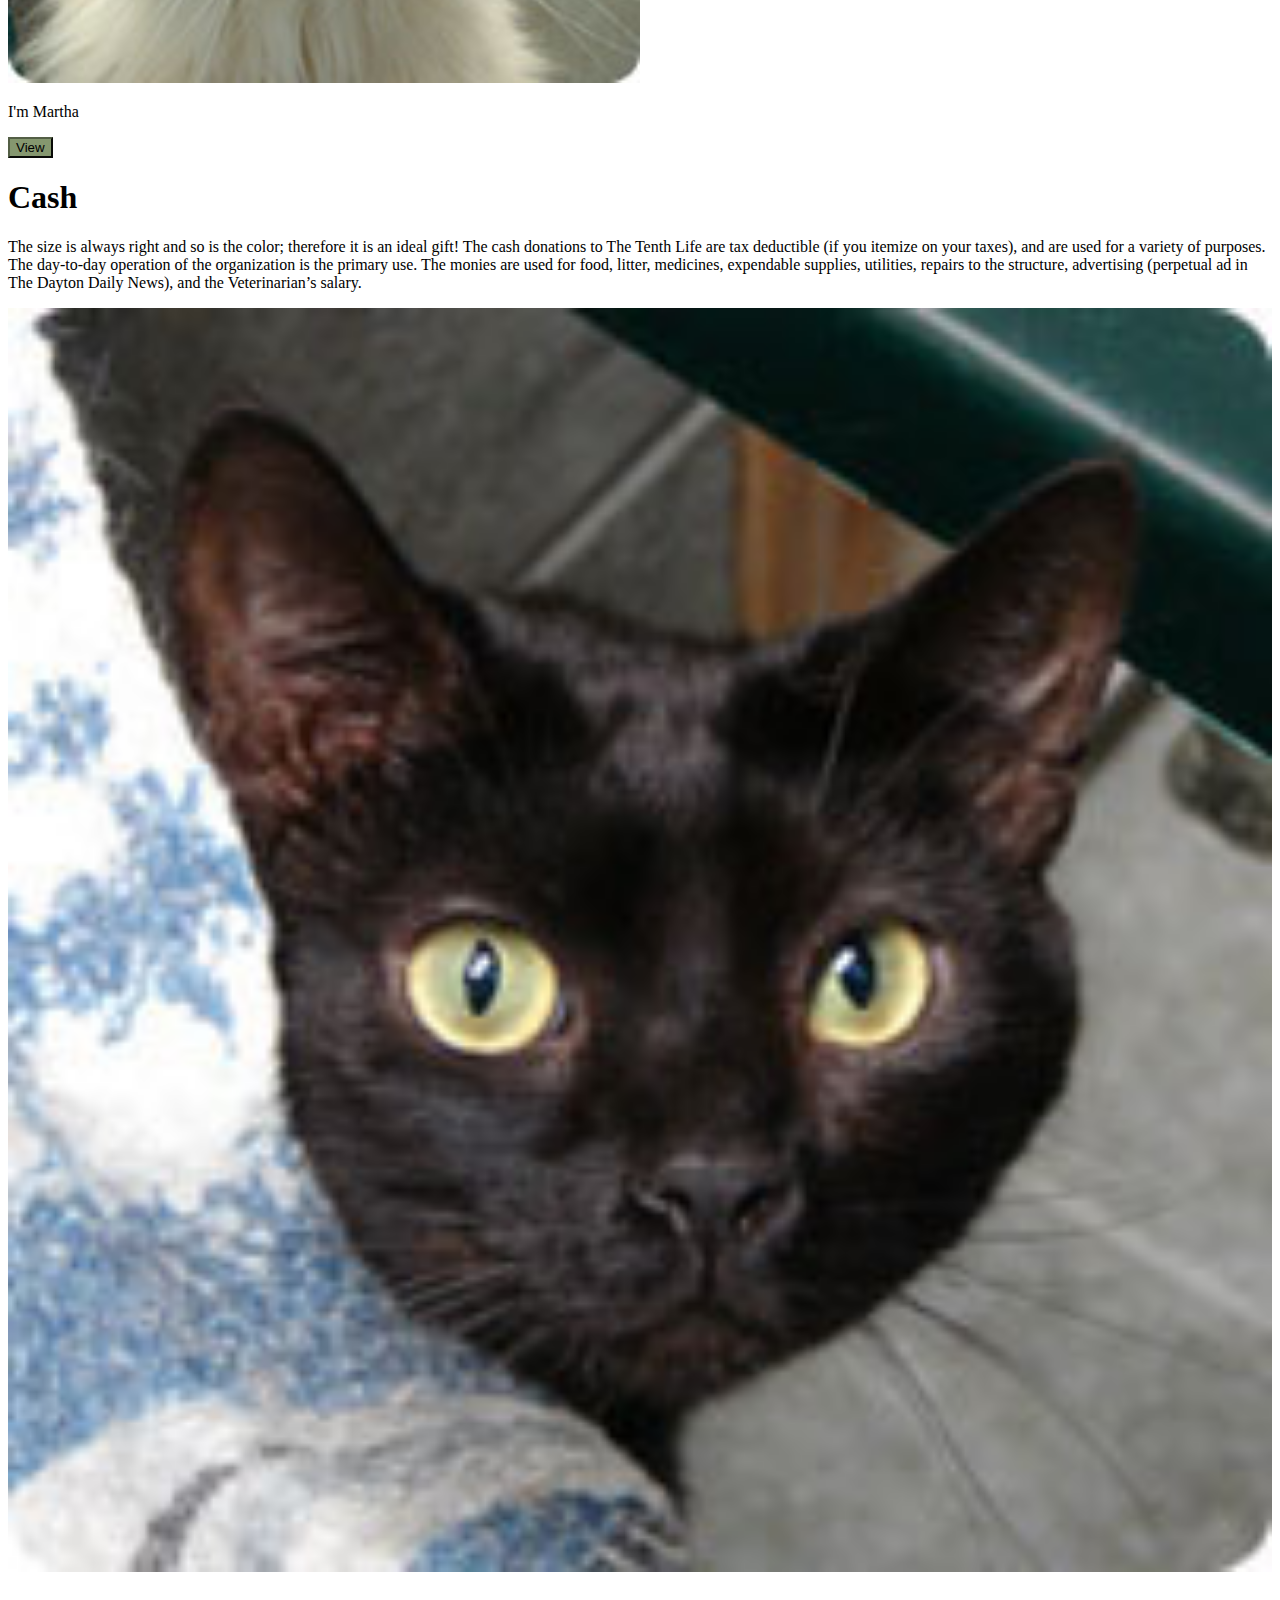
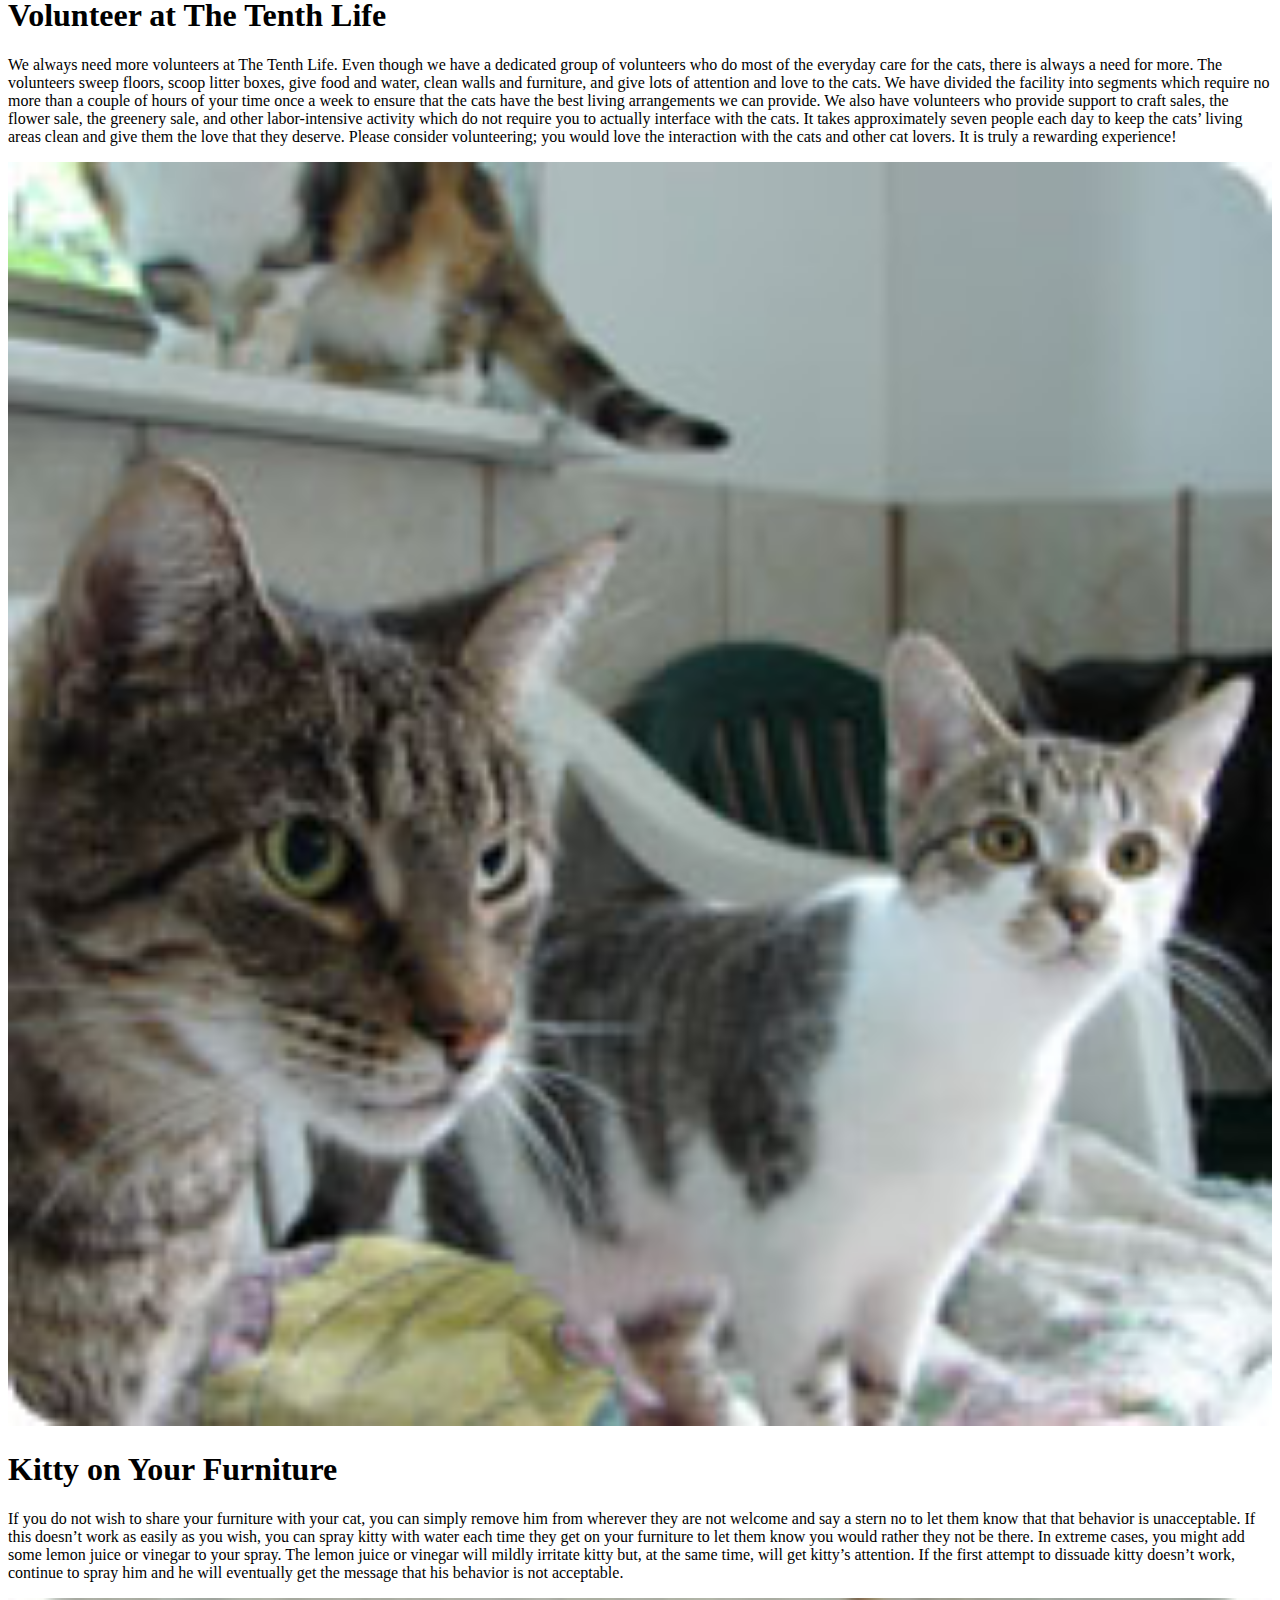
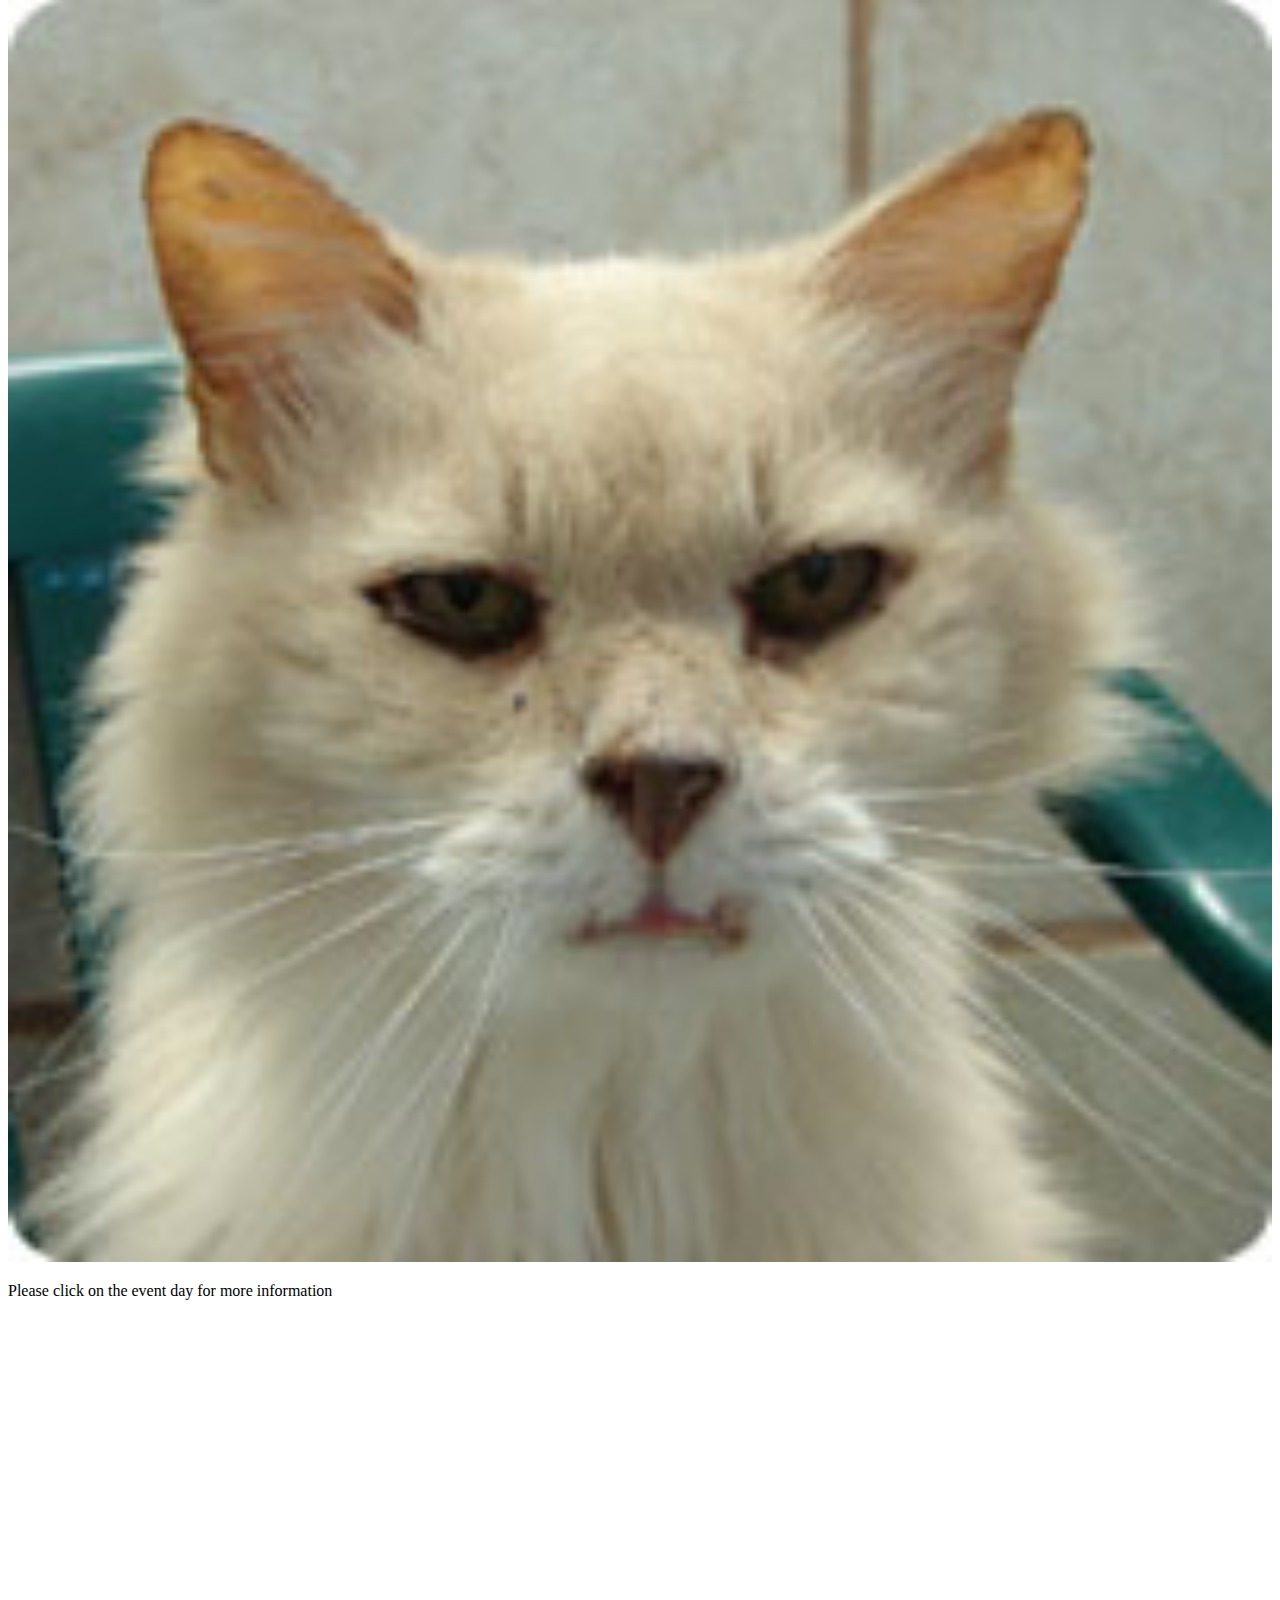
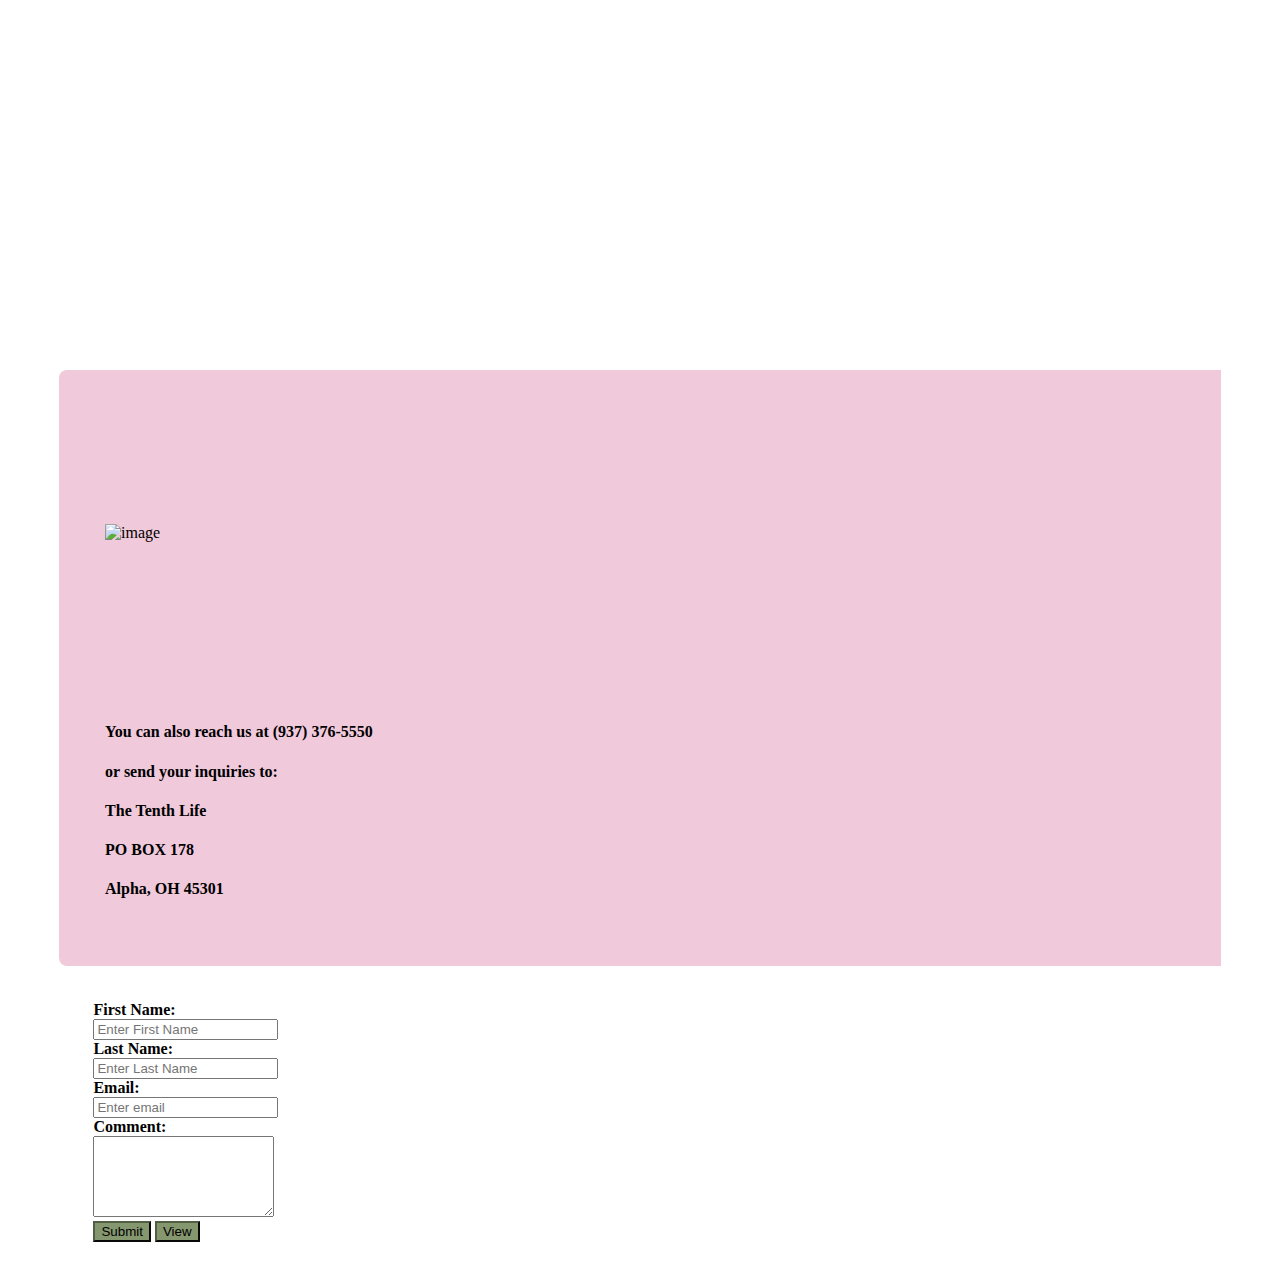
==== commit a4ee4959: "finished for now" ====
--- a/index.html
+++ b/index.html
@@ -57,7 +57,7 @@
         </div>
     </template>
 
-    <title>Hello, world!</title>
+    <title>The Tenth Life</title>
   </head>
   <body>
     <header class="d-flex justify-content-center py-3">
@@ -110,7 +110,7 @@
           </div>
 
           <div class="tab-pane fade" id="adopt">
-              <centered-hero header="Jim" img="images/black-cat.jpg" button-1="Adopt"></centered-hero>
+              <centered-hero header="Jim" img="images/black-cat.jpg" button-1="Adopt">He's a good boy! He likes other cats and loves to cuddle.</centered-hero>
               <div class="divider-1"></div>
               <cat-album size="3" img="images/black-cat.jpg" img-1="images/tiger.jpg" text="Hi there I'm Jim" text-1="I'm Fred" img-2="images/White-cat.jpg" text-2="I'm Martha"></cat-album>
           </div>
@@ -133,7 +133,7 @@
 
           <div class="tab-pane fade" id="event-calendar">
               <div class="px-4 py-5 my-5 text-center">
-                  <img id=img class="d-block mx-auto mb-4" src="" alt="" width="200" height=auto>
+                  <p id="header" class="display-6 ">Please click on the event day for more information</p>
                   <div class="col-lg-6 mx-auto">
                       <iframe class="calendar" src="https://calendar.google.com/calendar/embed?src=5g4qevgrlddch9tj16dom0r4sc%40group.calendar.google.com&ctz=America%2FNew_York" style="border: 0" width="800" height="600" frameborder="0" scrolling="no"></iframe>
                   </div>
@@ -146,7 +146,11 @@
 		                  <div class="col-md-3">
 			                    <div class="contact-info">
 				                      <img src="https://image.ibb.co/kUASdV/contact-image.png" alt="image"/>
-				                      <h2>Contact Us!</h2>
+				                      <h4>You can also reach us at (937) 376-5550</h4>
+				                      <h4>or send your inquiries to: </h4>
+                              <h4>The Tenth Life</h4>
+                              <h4>PO BOX 178</h4>
+                              <h4>Alpha, OH 45301</h4>
 			                    </div>
 		                  </div>
 		                  <div class="col-md-9">
--- a/styles.css
+++ b/styles.css
@@ -80,3 +80,14 @@
   border-color: #535F45;
 
 }
+.btn-primary:visited{
+  background: #535F45;
+  border-color: #535F45;
+
+}
+.btn-primary:focus{
+  background: #535F45;
+  border-color: #535F45;
+  box-shadow: none;
+
+}
